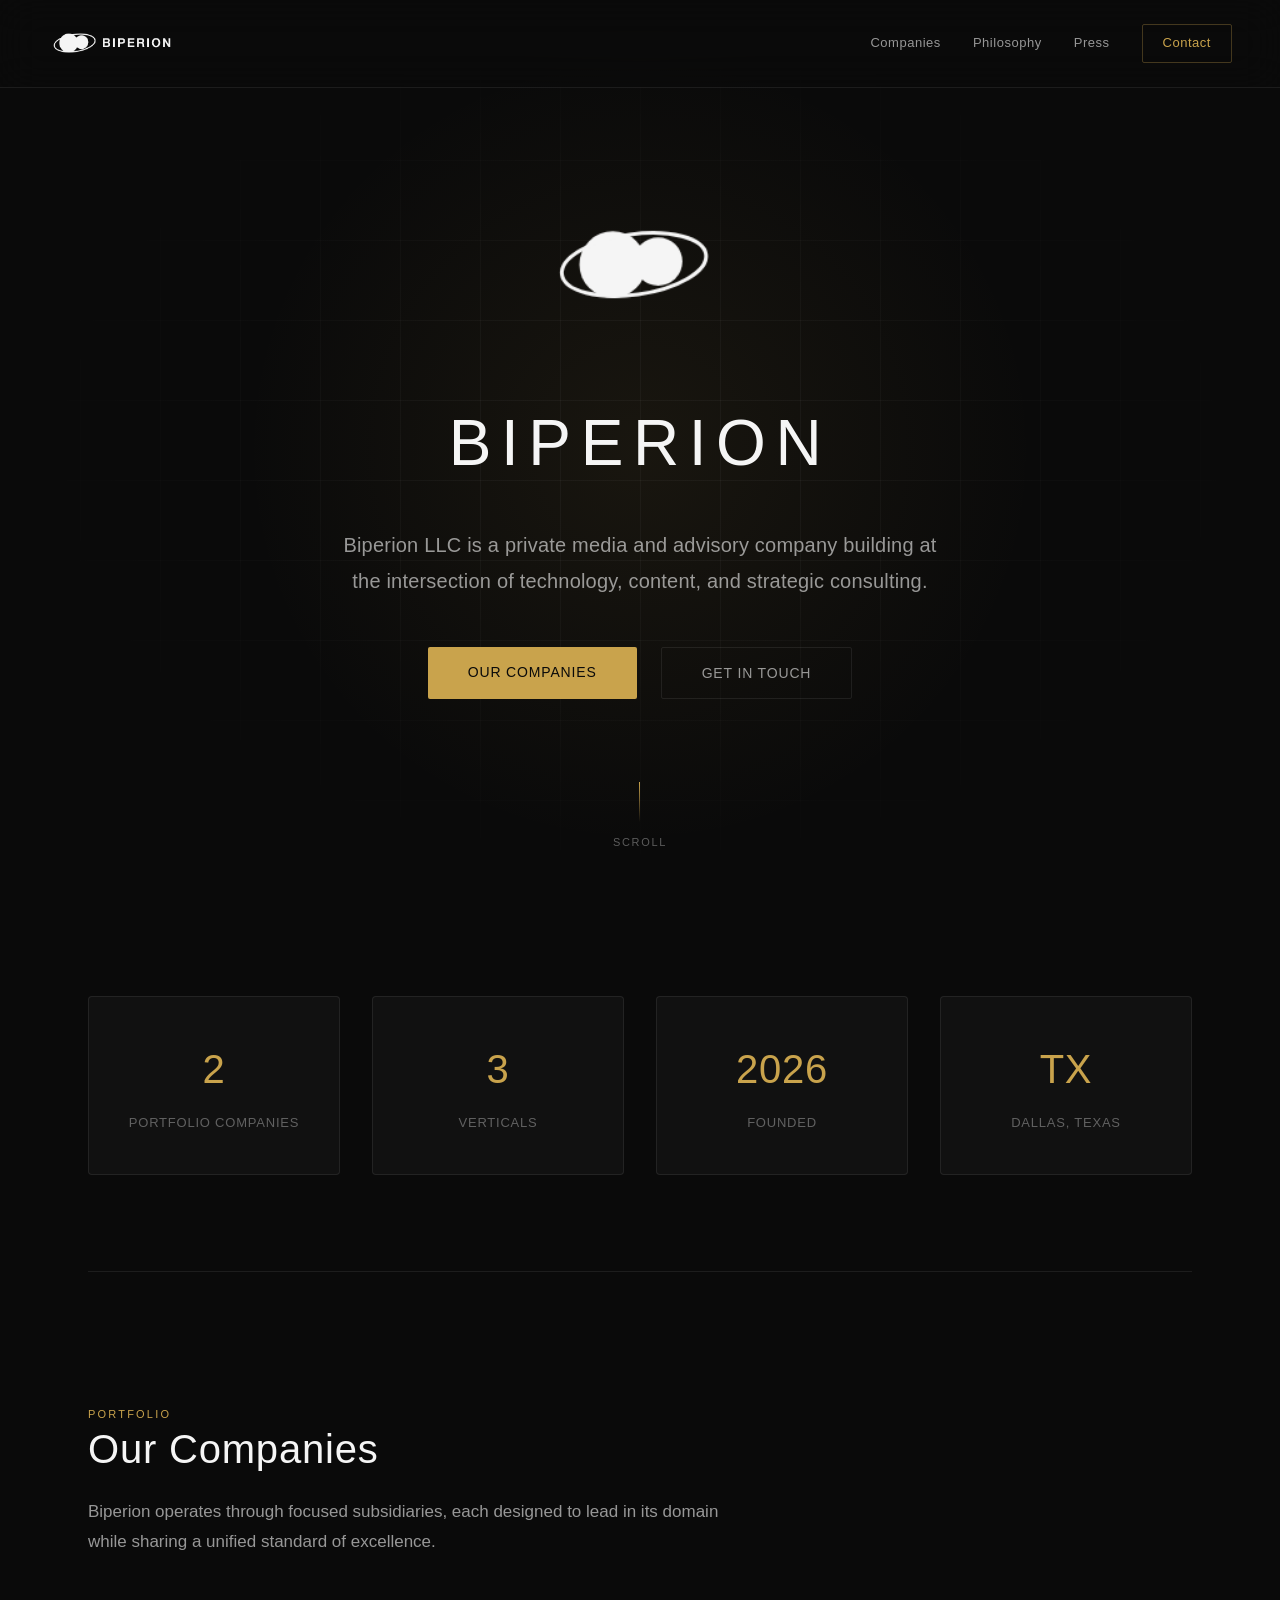
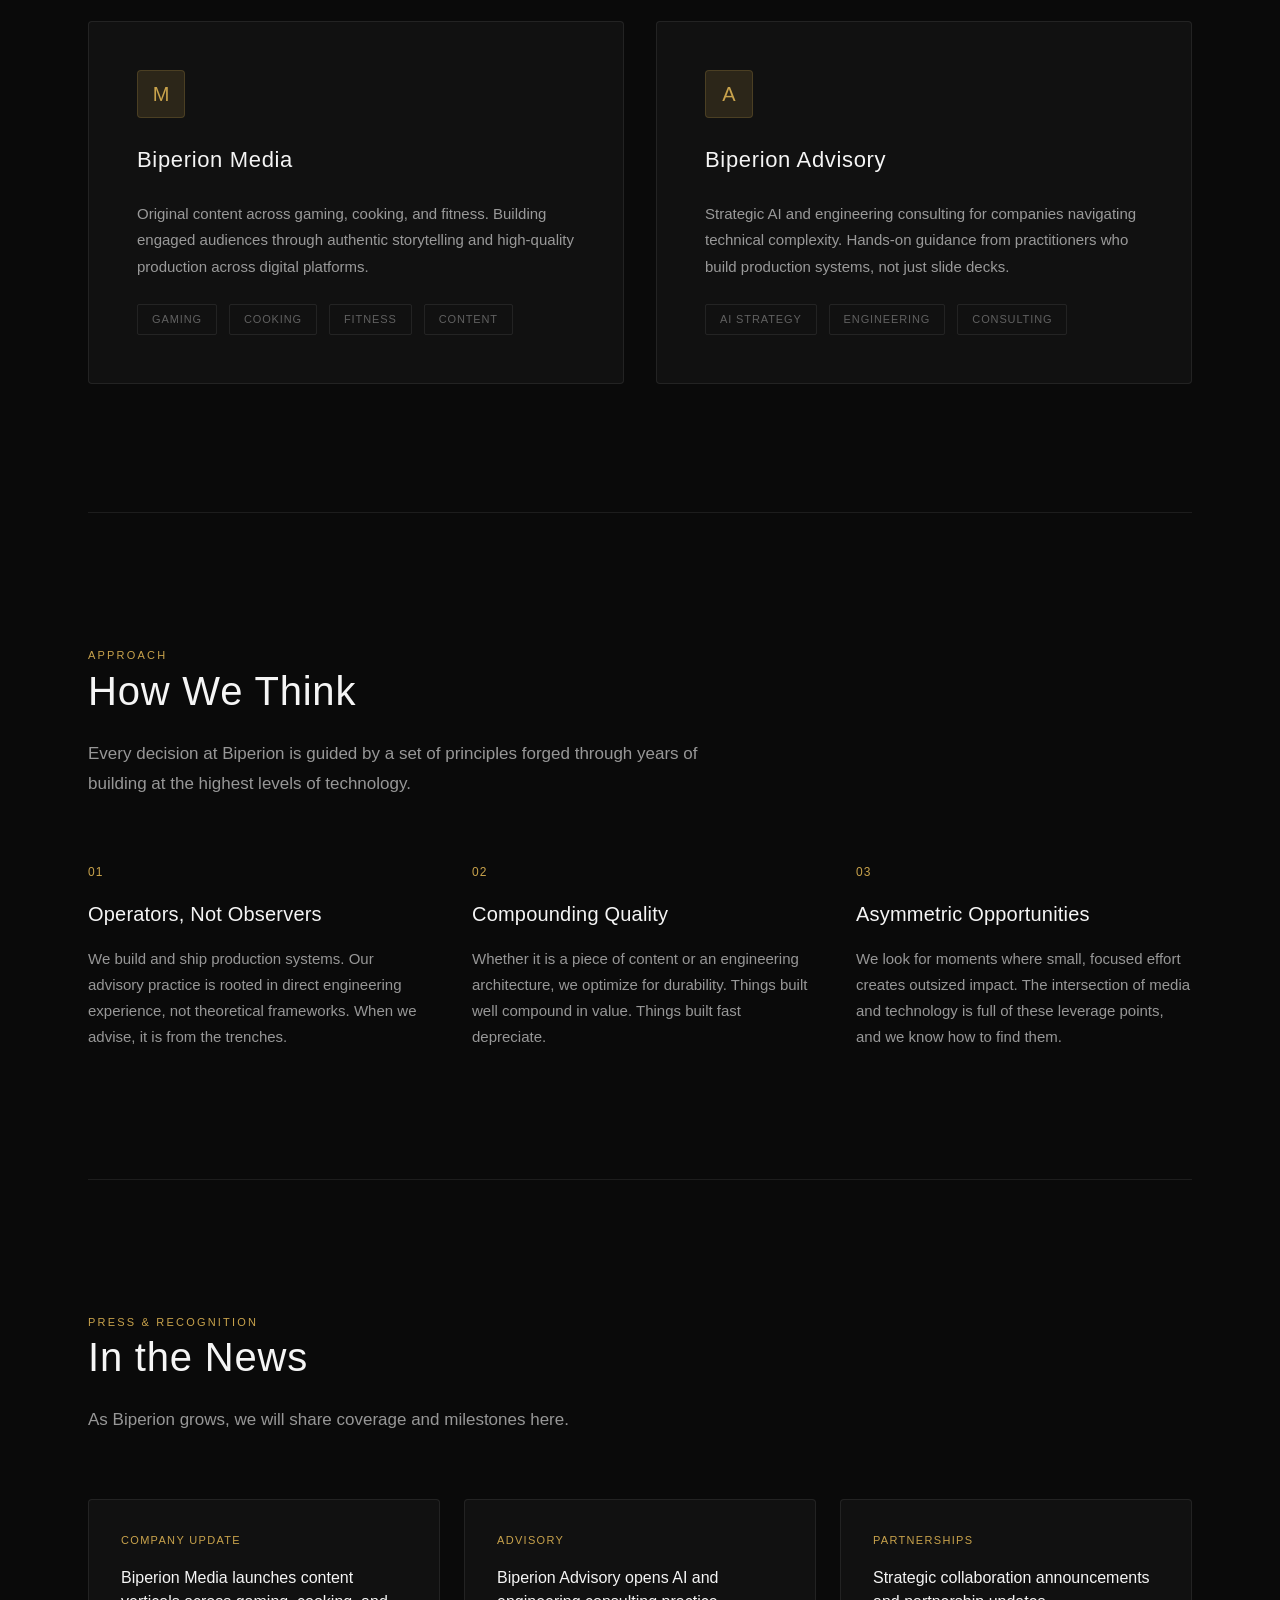
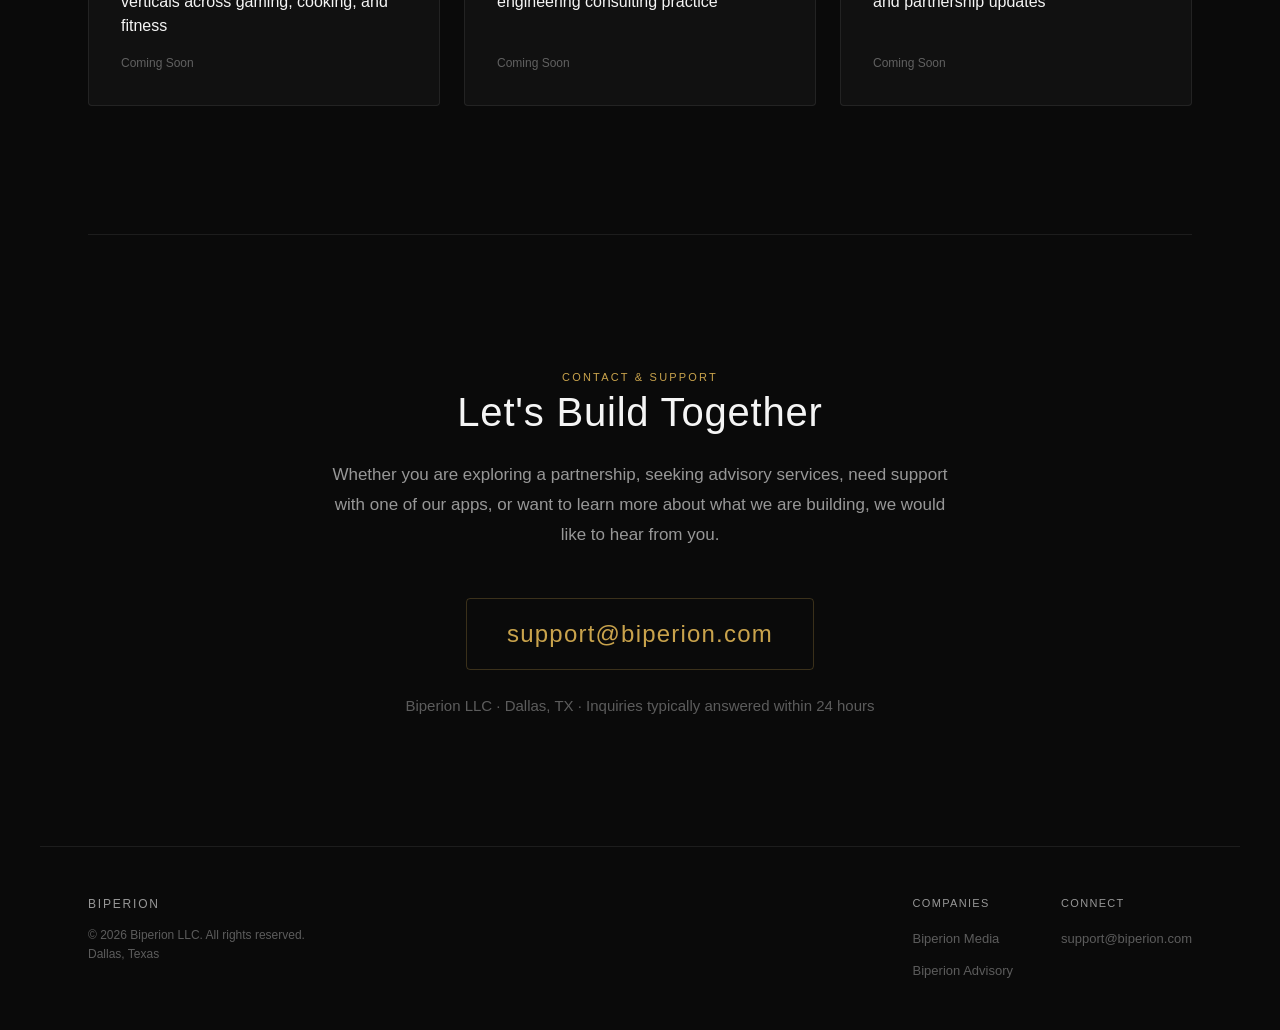
==== index.html @ 26f03e4f "Deploy Biperion LLC company site" ====
<!DOCTYPE html><!--VafWyfL7DY0syF5xvtf_m--><html lang="en"><head><meta charSet="utf-8"/><meta name="viewport" content="width=device-width, initial-scale=1"/><link rel="preload" as="image" href="/biperion-lockup-horizontal-white-transparent.png"/><link rel="preload" as="image" href="/biperion-mark-white-transparent.png"/><link rel="stylesheet" href="/_next/static/css/130d53e93c9e0722.css" data-precedence="next"/><link rel="stylesheet" href="/_next/static/css/23902cfe54ee2a59.css" data-precedence="next"/><link rel="preload" as="script" fetchPriority="low" href="/_next/static/chunks/webpack-53afad9e23d97b76.js"/><script src="/_next/static/chunks/4bd1b696-c023c6e3521b1417.js" async=""></script><script src="/_next/static/chunks/255-aaafc19c72668c72.js" async=""></script><script src="/_next/static/chunks/main-app-ef4fe88287f02a9e.js" async=""></script><link rel="preconnect" href="https://fonts.googleapis.com"/><link rel="preconnect" href="https://fonts.gstatic.com" crossorigin="anonymous"/><title>Biperion LLC — Media &amp; Advisory</title><meta name="description" content="Biperion LLC is a private media and advisory company building at the intersection of technology, content, and strategic consulting. Support: support@biperion.com."/><link rel="icon" href="/favicon.ico" type="image/x-icon" sizes="16x16"/><link rel="icon" href="/biperion-app-icon.png"/><link href="https://fonts.googleapis.com/css2?family=Inter:wght@300;400;500;600&amp;display=swap" rel="stylesheet"/><script src="/_next/static/chunks/polyfills-42372ed130431b0a.js" noModule=""></script></head><body><div hidden=""><!--$--><!--/$--></div><nav class="page_nav__ijo23"><img src="/biperion-lockup-horizontal-white-transparent.png" alt="Biperion LLC" class="page_navLogo__XrZYK" style="display:block;height:36px;width:auto"/><div class="page_navLinks__8rPi_"><a href="#companies" class="page_navLink__Z58UL">Companies</a><a href="#philosophy" class="page_navLink__Z58UL">Philosophy</a><a href="#press" class="page_navLink__Z58UL">Press</a><a href="#contact" class="page_navCta__hU4J_">Contact</a></div></nav><section class="page_hero__7KFOs"><div class="page_heroBackground__a2JaP"><div class="page_heroGradient__e5qDu"></div><div class="page_heroGrid__yNSix"></div></div><div class="page_heroContent__dzLob"><img src="/biperion-mark-white-transparent.png" alt="Biperion mark" class="page_heroMark__Hjtfa"/><h1 class="page_heroWordmark__o64Tu">BIPERION</h1><p class="page_heroTagline__9LVC_">Biperion LLC is a private media and advisory company building at the intersection of technology, content, and strategic consulting.</p><div class="page_heroCtas__lz7_7"><a href="#companies" class="page_heroPrimary__oqVuJ">Our Companies</a><a href="#contact" class="page_heroSecondary__bkGKP">Get in Touch</a></div></div><div class="page_scrollIndicator__OEoWZ"><div class="page_scrollLine__UCquI"></div><span class="page_scrollText__cXN55">Scroll</span></div></section><section class="page_metrics__gQOaH"><div class="page_metricsGrid__yNvZ7"><div class="page_metricItem__VdX9f"><div class="page_metricValue__i8V43">2</div><div class="page_metricLabel__ornJZ">Portfolio Companies</div></div><div class="page_metricItem__VdX9f"><div class="page_metricValue__i8V43">3</div><div class="page_metricLabel__ornJZ">Verticals</div></div><div class="page_metricItem__VdX9f"><div class="page_metricValue__i8V43">2026</div><div class="page_metricLabel__ornJZ">Founded</div></div><div class="page_metricItem__VdX9f"><div class="page_metricValue__i8V43">TX</div><div class="page_metricLabel__ornJZ">Dallas, Texas</div></div></div></section><div class="page_divider__5RusV"><div class="page_dividerLine___sVo1"></div></div><section id="companies" class="page_companies___p4gj"><span class="page_sectionLabel__JSrPB">Portfolio</span><h2 class="page_sectionTitle__6ic_4">Our Companies</h2><p class="page_sectionSubtitle__cOHw_">Biperion operates through focused subsidiaries, each designed to lead in its domain while sharing a unified standard of excellence.</p><div class="page_companiesGrid__nmcz3"><div class="page_companyCard__XcNI2"><div class="page_companyIcon__zXGI1">M</div><h3 class="page_companyName__pBuaS">Biperion Media</h3><p class="page_companyDescription__JKgil">Original content across gaming, cooking, and fitness. Building engaged audiences through authentic storytelling and high-quality production across digital platforms.</p><div class="page_companyTags__uU05e"><span class="page_companyTag__JZ53u">Gaming</span><span class="page_companyTag__JZ53u">Cooking</span><span class="page_companyTag__JZ53u">Fitness</span><span class="page_companyTag__JZ53u">Content</span></div></div><div class="page_companyCard__XcNI2"><div class="page_companyIcon__zXGI1">A</div><h3 class="page_companyName__pBuaS">Biperion Advisory</h3><p class="page_companyDescription__JKgil">Strategic AI and engineering consulting for companies navigating technical complexity. Hands-on guidance from practitioners who build production systems, not just slide decks.</p><div class="page_companyTags__uU05e"><span class="page_companyTag__JZ53u">AI Strategy</span><span class="page_companyTag__JZ53u">Engineering</span><span class="page_companyTag__JZ53u">Consulting</span></div></div></div></section><div class="page_divider__5RusV"><div class="page_dividerLine___sVo1"></div></div><section id="philosophy" class="page_philosophy___e8be"><span class="page_sectionLabel__JSrPB">Approach</span><h2 class="page_sectionTitle__6ic_4">How We Think</h2><p class="page_sectionSubtitle__cOHw_">Every decision at Biperion is guided by a set of principles forged through years of building at the highest levels of technology.</p><div class="page_philosophyGrid__8uzDD"><div class="page_philosophyItem__N7Y_v"><span class="page_philosophyNumber__Fdl9Y">01</span><h3 class="page_philosophyHeading__ih2Vz">Operators, Not Observers</h3><p class="page_philosophyText__L3MgC">We build and ship production systems. Our advisory practice is rooted in direct engineering experience, not theoretical frameworks. When we advise, it is from the trenches.</p></div><div class="page_philosophyItem__N7Y_v"><span class="page_philosophyNumber__Fdl9Y">02</span><h3 class="page_philosophyHeading__ih2Vz">Compounding Quality</h3><p class="page_philosophyText__L3MgC">Whether it is a piece of content or an engineering architecture, we optimize for durability. Things built well compound in value. Things built fast depreciate.</p></div><div class="page_philosophyItem__N7Y_v"><span class="page_philosophyNumber__Fdl9Y">03</span><h3 class="page_philosophyHeading__ih2Vz">Asymmetric Opportunities</h3><p class="page_philosophyText__L3MgC">We look for moments where small, focused effort creates outsized impact. The intersection of media and technology is full of these leverage points, and we know how to find them.</p></div></div></section><div class="page_divider__5RusV"><div class="page_dividerLine___sVo1"></div></div><section id="press" class="page_press__3FRmV"><span class="page_sectionLabel__JSrPB">Press &amp; Recognition</span><h2 class="page_sectionTitle__6ic_4">In the News</h2><p class="page_sectionSubtitle__cOHw_">As Biperion grows, we will share coverage and milestones here.</p><div class="page_pressGrid__FQCrw"><div class="page_pressItem__tEU3i"><span class="page_pressSource__69k4Y">Company Update</span><span class="page_pressTitle__d0WyO">Biperion Media launches content verticals across gaming, cooking, and fitness</span><span class="page_pressDate__RMvFX">Coming Soon</span></div><div class="page_pressItem__tEU3i"><span class="page_pressSource__69k4Y">Advisory</span><span class="page_pressTitle__d0WyO">Biperion Advisory opens AI and engineering consulting practice</span><span class="page_pressDate__RMvFX">Coming Soon</span></div><div class="page_pressItem__tEU3i"><span class="page_pressSource__69k4Y">Partnerships</span><span class="page_pressTitle__d0WyO">Strategic collaboration announcements and partnership updates</span><span class="page_pressDate__RMvFX">Coming Soon</span></div></div></section><div class="page_divider__5RusV"><div class="page_dividerLine___sVo1"></div></div><section id="contact" class="page_contact__jWuHg"><span class="page_sectionLabel__JSrPB">Contact &amp; Support</span><h2 class="page_sectionTitle__6ic_4">Let&#x27;s Build Together</h2><p class="page_sectionSubtitle__cOHw_" style="margin:0 auto">Whether you are exploring a partnership, seeking advisory services, need support with one of our apps, or want to learn more about what we are building, we would like to hear from you.</p><a href="mailto:support@biperion.com" class="page_contactEmail__jeOzE">support@biperion.com</a><p class="page_contactNote__Y_ry9">Biperion LLC · Dallas, TX · Inquiries typically answered within 24 hours</p></section><footer class="page_footer__F3MD0"><div class="page_footerContent__aXrXd"><div class="page_footerLeft__4jJlx"><span class="page_footerWordmark__5UWTM">BIPERION</span><span class="page_footerLegal__Gujsn">© 2026 Biperion LLC. All rights reserved.<br/>Dallas, Texas</span></div><div class="page_footerRight__A7LMy"><div class="page_footerColumn__3Snvs"><span class="page_footerColumnTitle__0VoLC">Companies</span><span class="page_footerLink__ntXAe">Biperion Media</span><span class="page_footerLink__ntXAe">Biperion Advisory</span></div><div class="page_footerColumn__3Snvs"><span class="page_footerColumnTitle__0VoLC">Connect</span><a href="mailto:support@biperion.com" class="page_footerLink__ntXAe">support@biperion.com</a></div></div></div></footer><!--$--><!--/$--><script src="/_next/static/chunks/webpack-53afad9e23d97b76.js" id="_R_" async=""></script><script>(self.__next_f=self.__next_f||[]).push([0])</script><script>self.__next_f.push([1,"1:\"$Sreact.fragment\"\n2:I[9766,[],\"\"]\n3:I[8924,[],\"\"]\n13:I[7150,[],\"\"]\n:HL[\"/_next/static/css/130d53e93c9e0722.css\",\"style\"]\n:HL[\"/_next/static/css/23902cfe54ee2a59.css\",\"style\"]\n"])</script><script>self.__next_f.push([1,"0:{\"P\":null,\"b\":\"VafWyfL7DY0syF5xvtf_m\",\"p\":\"\",\"c\":[\"\",\"\"],\"i\":false,\"f\":[[[\"\",{\"children\":[\"__PAGE__\",{}]},\"$undefined\",\"$undefined\",true],[\"\",[\"$\",\"$1\",\"c\",{\"children\":[[[\"$\",\"link\",\"0\",{\"rel\":\"stylesheet\",\"href\":\"/_next/static/css/130d53e93c9e0722.css\",\"precedence\":\"next\",\"crossOrigin\":\"$undefined\",\"nonce\":\"$undefined\"}]],[\"$\",\"html\",null,{\"lang\":\"en\",\"children\":[[\"$\",\"head\",null,{\"children\":[[\"$\",\"link\",null,{\"rel\":\"preconnect\",\"href\":\"https://fonts.googleapis.com\"}],[\"$\",\"link\",null,{\"rel\":\"preconnect\",\"href\":\"https://fonts.gstatic.com\",\"crossOrigin\":\"anonymous\"}],[\"$\",\"link\",null,{\"href\":\"https://fonts.googleapis.com/css2?family=Inter:wght@300;400;500;600\u0026display=swap\",\"rel\":\"stylesheet\"}]]}],[\"$\",\"body\",null,{\"children\":[\"$\",\"$L2\",null,{\"parallelRouterKey\":\"children\",\"error\":\"$undefined\",\"errorStyles\":\"$undefined\",\"errorScripts\":\"$undefined\",\"template\":[\"$\",\"$L3\",null,{}],\"templateStyles\":\"$undefined\",\"templateScripts\":\"$undefined\",\"notFound\":[[[\"$\",\"title\",null,{\"children\":\"404: This page could not be found.\"}],[\"$\",\"div\",null,{\"style\":{\"fontFamily\":\"system-ui,\\\"Segoe UI\\\",Roboto,Helvetica,Arial,sans-serif,\\\"Apple Color Emoji\\\",\\\"Segoe UI Emoji\\\"\",\"height\":\"100vh\",\"textAlign\":\"center\",\"display\":\"flex\",\"flexDirection\":\"column\",\"alignItems\":\"center\",\"justifyContent\":\"center\"},\"children\":[\"$\",\"div\",null,{\"children\":[[\"$\",\"style\",null,{\"dangerouslySetInnerHTML\":{\"__html\":\"body{color:#000;background:#fff;margin:0}.next-error-h1{border-right:1px solid rgba(0,0,0,.3)}@media (prefers-color-scheme:dark){body{color:#fff;background:#000}.next-error-h1{border-right:1px solid rgba(255,255,255,.3)}}\"}}],[\"$\",\"h1\",null,{\"className\":\"next-error-h1\",\"style\":{\"display\":\"inline-block\",\"margin\":\"0 20px 0 0\",\"padding\":\"0 23px 0 0\",\"fontSize\":24,\"fontWeight\":500,\"verticalAlign\":\"top\",\"lineHeight\":\"49px\"},\"children\":404}],[\"$\",\"div\",null,{\"style\":{\"display\":\"inline-block\"},\"children\":[\"$\",\"h2\",null,{\"style\":{\"fontSize\":14,\"fontWeight\":400,\"lineHeight\":\"49px\",\"margin\":0},\"children\":\"This page could not be found.\"}]}]]}]}]],[]],\"forbidden\":\"$undefined\",\"unauthorized\":\"$undefined\"}]}]]}]]}],{\"children\":[\"__PAGE__\",[\"$\",\"$1\",\"c\",{\"children\":[[[\"$\",\"nav\",null,{\"className\":\"page_nav__ijo23\",\"children\":[[\"$\",\"img\",null,{\"src\":\"/biperion-lockup-horizontal-white-transparent.png\",\"alt\":\"Biperion LLC\",\"className\":\"page_navLogo__XrZYK\",\"style\":{\"display\":\"block\",\"height\":\"36px\",\"width\":\"auto\"}}],[\"$\",\"div\",null,{\"className\":\"page_navLinks__8rPi_\",\"children\":[[\"$\",\"a\",null,{\"href\":\"#companies\",\"className\":\"page_navLink__Z58UL\",\"children\":\"Companies\"}],[\"$\",\"a\",null,{\"href\":\"#philosophy\",\"className\":\"page_navLink__Z58UL\",\"children\":\"Philosophy\"}],[\"$\",\"a\",null,{\"href\":\"#press\",\"className\":\"page_navLink__Z58UL\",\"children\":\"Press\"}],[\"$\",\"a\",null,{\"href\":\"#contact\",\"className\":\"page_navCta__hU4J_\",\"children\":\"Contact\"}]]}]]}],[\"$\",\"section\",null,{\"className\":\"page_hero__7KFOs\",\"children\":[[\"$\",\"div\",null,{\"className\":\"page_heroBackground__a2JaP\",\"children\":[[\"$\",\"div\",null,{\"className\":\"page_heroGradient__e5qDu\"}],[\"$\",\"div\",null,{\"className\":\"page_heroGrid__yNSix\"}]]}],[\"$\",\"div\",null,{\"className\":\"page_heroContent__dzLob\",\"children\":[[\"$\",\"img\",null,{\"src\":\"/biperion-mark-white-transparent.png\",\"alt\":\"Biperion mark\",\"className\":\"page_heroMark__Hjtfa\"}],[\"$\",\"h1\",null,{\"className\":\"page_heroWordmark__o64Tu\",\"children\":\"BIPERION\"}],[\"$\",\"p\",null,{\"className\":\"page_heroTagline__9LVC_\",\"children\":\"Biperion LLC is a private media and advisory company building at the intersection of technology, content, and strategic consulting.\"}],[\"$\",\"div\",null,{\"className\":\"page_heroCtas__lz7_7\",\"children\":[[\"$\",\"a\",null,{\"href\":\"#companies\",\"className\":\"page_heroPrimary__oqVuJ\",\"children\":\"Our Companies\"}],[\"$\",\"a\",null,{\"href\":\"#contact\",\"className\":\"page_heroSecondary__bkGKP\",\"children\":\"Get in Touch\"}]]}]]}],[\"$\",\"div\",null,{\"className\":\"page_scrollIndicator__OEoWZ\",\"children\":[[\"$\",\"div\",null,{\"className\":\"page_scrollLine__UCquI\"}],[\"$\",\"span\",null,{\"className\":\"page_scrollText__cXN55\",\"children\":\"Scroll\"}]]}]]}],[\"$\",\"section\",null,{\"className\":\"page_metrics__gQOaH\",\"children\":[\"$\",\"div\",null,{\"className\":\"page_metricsGrid__yNvZ7\",\"children\":[[\"$\",\"div\",null,{\"className\":\"page_metricItem__VdX9f\",\"children\":[[\"$\",\"div\",null,{\"className\":\"page_metricValue__i8V43\",\"children\":\"2\"}],[\"$\",\"div\",null,{\"className\":\"page_metricLabel__ornJZ\",\"children\":\"Portfolio Companies\"}]]}],[\"$\",\"div\",null,{\"className\":\"page_metricItem__VdX9f\",\"children\":[[\"$\",\"div\",null,{\"className\":\"page_metricValue__i8V43\",\"children\":\"3\"}],[\"$\",\"div\",null,{\"className\":\"page_metricLabel__ornJZ\",\"children\":\"Verticals\"}]]}],[\"$\",\"div\",null,{\"className\":\"page_metricItem__VdX9f\",\"children\":[\"$L4\",\"$L5\"]}],\"$L6\"]}]}],\"$L7\",\"$L8\",\"$L9\",\"$La\",\"$Lb\",\"$Lc\",\"$Ld\",\"$Le\",\"$Lf\"],[\"$L10\"],\"$L11\"]}],{},null,false]},null,false],\"$L12\",false]],\"m\":\"$undefined\",\"G\":[\"$13\",[]],\"s\":false,\"S\":true}\n"])</script><script>self.__next_f.push([1,"14:I[4431,[],\"OutletBoundary\"]\n16:I[5278,[],\"AsyncMetadataOutlet\"]\n18:I[4431,[],\"ViewportBoundary\"]\n1a:I[4431,[],\"MetadataBoundary\"]\n1b:\"$Sreact.suspense\"\n4:[\"$\",\"div\",null,{\"className\":\"page_metricValue__i8V43\",\"children\":\"2026\"}]\n5:[\"$\",\"div\",null,{\"className\":\"page_metricLabel__ornJZ\",\"children\":\"Founded\"}]\n6:[\"$\",\"div\",null,{\"className\":\"page_metricItem__VdX9f\",\"children\":[[\"$\",\"div\",null,{\"className\":\"page_metricValue__i8V43\",\"children\":\"TX\"}],[\"$\",\"div\",null,{\"className\":\"page_metricLabel__ornJZ\",\"children\":\"Dallas, Texas\"}]]}]\n7:[\"$\",\"div\",null,{\"className\":\"page_divider__5RusV\",\"children\":[\"$\",\"div\",null,{\"className\":\"page_dividerLine___sVo1\"}]}]\n"])</script><script>self.__next_f.push([1,"8:[\"$\",\"section\",null,{\"id\":\"companies\",\"className\":\"page_companies___p4gj\",\"children\":[[\"$\",\"span\",null,{\"className\":\"page_sectionLabel__JSrPB\",\"children\":\"Portfolio\"}],[\"$\",\"h2\",null,{\"className\":\"page_sectionTitle__6ic_4\",\"children\":\"Our Companies\"}],[\"$\",\"p\",null,{\"className\":\"page_sectionSubtitle__cOHw_\",\"children\":\"Biperion operates through focused subsidiaries, each designed to lead in its domain while sharing a unified standard of excellence.\"}],[\"$\",\"div\",null,{\"className\":\"page_companiesGrid__nmcz3\",\"children\":[[\"$\",\"div\",null,{\"className\":\"page_companyCard__XcNI2\",\"children\":[[\"$\",\"div\",null,{\"className\":\"page_companyIcon__zXGI1\",\"children\":\"M\"}],[\"$\",\"h3\",null,{\"className\":\"page_companyName__pBuaS\",\"children\":\"Biperion Media\"}],[\"$\",\"p\",null,{\"className\":\"page_companyDescription__JKgil\",\"children\":\"Original content across gaming, cooking, and fitness. Building engaged audiences through authentic storytelling and high-quality production across digital platforms.\"}],[\"$\",\"div\",null,{\"className\":\"page_companyTags__uU05e\",\"children\":[[\"$\",\"span\",null,{\"className\":\"page_companyTag__JZ53u\",\"children\":\"Gaming\"}],[\"$\",\"span\",null,{\"className\":\"page_companyTag__JZ53u\",\"children\":\"Cooking\"}],[\"$\",\"span\",null,{\"className\":\"page_companyTag__JZ53u\",\"children\":\"Fitness\"}],[\"$\",\"span\",null,{\"className\":\"page_companyTag__JZ53u\",\"children\":\"Content\"}]]}]]}],[\"$\",\"div\",null,{\"className\":\"page_companyCard__XcNI2\",\"children\":[[\"$\",\"div\",null,{\"className\":\"page_companyIcon__zXGI1\",\"children\":\"A\"}],[\"$\",\"h3\",null,{\"className\":\"page_companyName__pBuaS\",\"children\":\"Biperion Advisory\"}],[\"$\",\"p\",null,{\"className\":\"page_companyDescription__JKgil\",\"children\":\"Strategic AI and engineering consulting for companies navigating technical complexity. Hands-on guidance from practitioners who build production systems, not just slide decks.\"}],[\"$\",\"div\",null,{\"className\":\"page_companyTags__uU05e\",\"children\":[[\"$\",\"span\",null,{\"className\":\"page_companyTag__JZ53u\",\"children\":\"AI Strategy\"}],[\"$\",\"span\",null,{\"className\":\"page_companyTag__JZ53u\",\"children\":\"Engineering\"}],[\"$\",\"span\",null,{\"className\":\"page_companyTag__JZ53u\",\"children\":\"Consulting\"}]]}]]}]]}]]}]\n"])</script><script>self.__next_f.push([1,"9:[\"$\",\"div\",null,{\"className\":\"page_divider__5RusV\",\"children\":[\"$\",\"div\",null,{\"className\":\"page_dividerLine___sVo1\"}]}]\n"])</script><script>self.__next_f.push([1,"a:[\"$\",\"section\",null,{\"id\":\"philosophy\",\"className\":\"page_philosophy___e8be\",\"children\":[[\"$\",\"span\",null,{\"className\":\"page_sectionLabel__JSrPB\",\"children\":\"Approach\"}],[\"$\",\"h2\",null,{\"className\":\"page_sectionTitle__6ic_4\",\"children\":\"How We Think\"}],[\"$\",\"p\",null,{\"className\":\"page_sectionSubtitle__cOHw_\",\"children\":\"Every decision at Biperion is guided by a set of principles forged through years of building at the highest levels of technology.\"}],[\"$\",\"div\",null,{\"className\":\"page_philosophyGrid__8uzDD\",\"children\":[[\"$\",\"div\",null,{\"className\":\"page_philosophyItem__N7Y_v\",\"children\":[[\"$\",\"span\",null,{\"className\":\"page_philosophyNumber__Fdl9Y\",\"children\":\"01\"}],[\"$\",\"h3\",null,{\"className\":\"page_philosophyHeading__ih2Vz\",\"children\":\"Operators, Not Observers\"}],[\"$\",\"p\",null,{\"className\":\"page_philosophyText__L3MgC\",\"children\":\"We build and ship production systems. Our advisory practice is rooted in direct engineering experience, not theoretical frameworks. When we advise, it is from the trenches.\"}]]}],[\"$\",\"div\",null,{\"className\":\"page_philosophyItem__N7Y_v\",\"children\":[[\"$\",\"span\",null,{\"className\":\"page_philosophyNumber__Fdl9Y\",\"children\":\"02\"}],[\"$\",\"h3\",null,{\"className\":\"page_philosophyHeading__ih2Vz\",\"children\":\"Compounding Quality\"}],[\"$\",\"p\",null,{\"className\":\"page_philosophyText__L3MgC\",\"children\":\"Whether it is a piece of content or an engineering architecture, we optimize for durability. Things built well compound in value. Things built fast depreciate.\"}]]}],[\"$\",\"div\",null,{\"className\":\"page_philosophyItem__N7Y_v\",\"children\":[[\"$\",\"span\",null,{\"className\":\"page_philosophyNumber__Fdl9Y\",\"children\":\"03\"}],[\"$\",\"h3\",null,{\"className\":\"page_philosophyHeading__ih2Vz\",\"children\":\"Asymmetric Opportunities\"}],[\"$\",\"p\",null,{\"className\":\"page_philosophyText__L3MgC\",\"children\":\"We look for moments where small, focused effort creates outsized impact. The intersection of media and technology is full of these leverage points, and we know how to find them.\"}]]}]]}]]}]\n"])</script><script>self.__next_f.push([1,"b:[\"$\",\"div\",null,{\"className\":\"page_divider__5RusV\",\"children\":[\"$\",\"div\",null,{\"className\":\"page_dividerLine___sVo1\"}]}]\n"])</script><script>self.__next_f.push([1,"c:[\"$\",\"section\",null,{\"id\":\"press\",\"className\":\"page_press__3FRmV\",\"children\":[[\"$\",\"span\",null,{\"className\":\"page_sectionLabel__JSrPB\",\"children\":\"Press \u0026 Recognition\"}],[\"$\",\"h2\",null,{\"className\":\"page_sectionTitle__6ic_4\",\"children\":\"In the News\"}],[\"$\",\"p\",null,{\"className\":\"page_sectionSubtitle__cOHw_\",\"children\":\"As Biperion grows, we will share coverage and milestones here.\"}],[\"$\",\"div\",null,{\"className\":\"page_pressGrid__FQCrw\",\"children\":[[\"$\",\"div\",null,{\"className\":\"page_pressItem__tEU3i\",\"children\":[[\"$\",\"span\",null,{\"className\":\"page_pressSource__69k4Y\",\"children\":\"Company Update\"}],[\"$\",\"span\",null,{\"className\":\"page_pressTitle__d0WyO\",\"children\":\"Biperion Media launches content verticals across gaming, cooking, and fitness\"}],[\"$\",\"span\",null,{\"className\":\"page_pressDate__RMvFX\",\"children\":\"Coming Soon\"}]]}],[\"$\",\"div\",null,{\"className\":\"page_pressItem__tEU3i\",\"children\":[[\"$\",\"span\",null,{\"className\":\"page_pressSource__69k4Y\",\"children\":\"Advisory\"}],[\"$\",\"span\",null,{\"className\":\"page_pressTitle__d0WyO\",\"children\":\"Biperion Advisory opens AI and engineering consulting practice\"}],[\"$\",\"span\",null,{\"className\":\"page_pressDate__RMvFX\",\"children\":\"Coming Soon\"}]]}],[\"$\",\"div\",null,{\"className\":\"page_pressItem__tEU3i\",\"children\":[[\"$\",\"span\",null,{\"className\":\"page_pressSource__69k4Y\",\"children\":\"Partnerships\"}],[\"$\",\"span\",null,{\"className\":\"page_pressTitle__d0WyO\",\"children\":\"Strategic collaboration announcements and partnership updates\"}],[\"$\",\"span\",null,{\"className\":\"page_pressDate__RMvFX\",\"children\":\"Coming Soon\"}]]}]]}]]}]\n"])</script><script>self.__next_f.push([1,"d:[\"$\",\"div\",null,{\"className\":\"page_divider__5RusV\",\"children\":[\"$\",\"div\",null,{\"className\":\"page_dividerLine___sVo1\"}]}]\n"])</script><script>self.__next_f.push([1,"e:[\"$\",\"section\",null,{\"id\":\"contact\",\"className\":\"page_contact__jWuHg\",\"children\":[[\"$\",\"span\",null,{\"className\":\"page_sectionLabel__JSrPB\",\"children\":\"Contact \u0026 Support\"}],[\"$\",\"h2\",null,{\"className\":\"page_sectionTitle__6ic_4\",\"children\":\"Let's Build Together\"}],[\"$\",\"p\",null,{\"className\":\"page_sectionSubtitle__cOHw_\",\"style\":{\"margin\":\"0 auto\"},\"children\":\"Whether you are exploring a partnership, seeking advisory services, need support with one of our apps, or want to learn more about what we are building, we would like to hear from you.\"}],[\"$\",\"a\",null,{\"href\":\"mailto:support@biperion.com\",\"className\":\"page_contactEmail__jeOzE\",\"children\":\"support@biperion.com\"}],[\"$\",\"p\",null,{\"className\":\"page_contactNote__Y_ry9\",\"children\":\"Biperion LLC · Dallas, TX · Inquiries typically answered within 24 hours\"}]]}]\n"])</script><script>self.__next_f.push([1,"f:[\"$\",\"footer\",null,{\"className\":\"page_footer__F3MD0\",\"children\":[\"$\",\"div\",null,{\"className\":\"page_footerContent__aXrXd\",\"children\":[[\"$\",\"div\",null,{\"className\":\"page_footerLeft__4jJlx\",\"children\":[[\"$\",\"span\",null,{\"className\":\"page_footerWordmark__5UWTM\",\"children\":\"BIPERION\"}],[\"$\",\"span\",null,{\"className\":\"page_footerLegal__Gujsn\",\"children\":[\"© 2026 Biperion LLC. All rights reserved.\",[\"$\",\"br\",null,{}],\"Dallas, Texas\"]}]]}],[\"$\",\"div\",null,{\"className\":\"page_footerRight__A7LMy\",\"children\":[[\"$\",\"div\",null,{\"className\":\"page_footerColumn__3Snvs\",\"children\":[[\"$\",\"span\",null,{\"className\":\"page_footerColumnTitle__0VoLC\",\"children\":\"Companies\"}],[\"$\",\"span\",null,{\"className\":\"page_footerLink__ntXAe\",\"children\":\"Biperion Media\"}],[\"$\",\"span\",null,{\"className\":\"page_footerLink__ntXAe\",\"children\":\"Biperion Advisory\"}]]}],[\"$\",\"div\",null,{\"className\":\"page_footerColumn__3Snvs\",\"children\":[[\"$\",\"span\",null,{\"className\":\"page_footerColumnTitle__0VoLC\",\"children\":\"Connect\"}],[\"$\",\"a\",null,{\"href\":\"mailto:support@biperion.com\",\"className\":\"page_footerLink__ntXAe\",\"children\":\"support@biperion.com\"}]]}]]}]]}]}]\n"])</script><script>self.__next_f.push([1,"10:[\"$\",\"link\",\"0\",{\"rel\":\"stylesheet\",\"href\":\"/_next/static/css/23902cfe54ee2a59.css\",\"precedence\":\"next\",\"crossOrigin\":\"$undefined\",\"nonce\":\"$undefined\"}]\n11:[\"$\",\"$L14\",null,{\"children\":[\"$L15\",[\"$\",\"$L16\",null,{\"promise\":\"$@17\"}]]}]\n12:[\"$\",\"$1\",\"h\",{\"children\":[null,[[\"$\",\"$L18\",null,{\"children\":\"$L19\"}],null],[\"$\",\"$L1a\",null,{\"children\":[\"$\",\"div\",null,{\"hidden\":true,\"children\":[\"$\",\"$1b\",null,{\"fallback\":null,\"children\":\"$L1c\"}]}]}]]}]\n"])</script><script>self.__next_f.push([1,"19:[[\"$\",\"meta\",\"0\",{\"charSet\":\"utf-8\"}],[\"$\",\"meta\",\"1\",{\"name\":\"viewport\",\"content\":\"width=device-width, initial-scale=1\"}]]\n15:null\n"])</script><script>self.__next_f.push([1,"1d:I[622,[],\"IconMark\"]\n17:{\"metadata\":[[\"$\",\"title\",\"0\",{\"children\":\"Biperion LLC — Media \u0026 Advisory\"}],[\"$\",\"meta\",\"1\",{\"name\":\"description\",\"content\":\"Biperion LLC is a private media and advisory company building at the intersection of technology, content, and strategic consulting. Support: support@biperion.com.\"}],[\"$\",\"link\",\"2\",{\"rel\":\"icon\",\"href\":\"/favicon.ico\",\"type\":\"image/x-icon\",\"sizes\":\"16x16\"}],[\"$\",\"link\",\"3\",{\"rel\":\"icon\",\"href\":\"/biperion-app-icon.png\"}],[\"$\",\"$L1d\",\"4\",{}]],\"error\":null,\"digest\":\"$undefined\"}\n"])</script><script>self.__next_f.push([1,"1c:\"$17:metadata\"\n"])</script></body></html>
---- _next/static/css/130d53e93c9e0722.css ----
*,:after,:before{box-sizing:border-box;margin:0;padding:0}:root{--black:#0A0A0A;--white:#F5F5F5;--gold:#C9A34C;--gold-dim:rgba(201,163,76,0.15);--gold-glow:rgba(201,163,76,0.08);--text-secondary:rgba(245,245,245,0.6);--text-tertiary:rgba(245,245,245,0.35);--border:rgba(245,245,245,0.08);--border-hover:rgba(245,245,245,0.15);--surface:rgba(245,245,245,0.03);--surface-hover:rgba(245,245,245,0.06)}html{scroll-behavior:smooth;height:100%}body{min-height:100%;background-color:var(--black);color:var(--white);font-family:-apple-system,BlinkMacSystemFont,Segoe UI,Roboto,Helvetica Neue,Arial,sans-serif;-webkit-font-smoothing:antialiased;-moz-osx-font-smoothing:grayscale;line-height:1.6}a{color:inherit;text-decoration:none}::selection{background:var(--gold);color:var(--black)}@keyframes fadeInUp{0%{opacity:0;transform:translateY(24px)}to{opacity:1;transform:translateY(0)}}@keyframes fadeIn{0%{opacity:0}to{opacity:1}}@keyframes pulse{0%,to{opacity:.4}50%{opacity:1}}@keyframes gradientShift{0%{background-position:0 50%}50%{background-position:100% 50%}to{background-position:0 50%}}
---- _next/static/css/23902cfe54ee2a59.css ----
.page_nav__ijo23{position:fixed;top:0;left:0;right:0;z-index:100;display:flex;align-items:center;justify-content:space-between;padding:1.5rem 3rem;backdrop-filter:blur(20px);-webkit-backdrop-filter:blur(20px);background:rgba(10,10,10,.8);border-bottom:1px solid var(--border);transition:all .3s ease}.page_navWordmark__1mrDu{font-size:.875rem;font-weight:500;letter-spacing:.15em;color:var(--white)}.page_navLogo__XrZYK,.page_navWordmark__1mrDu{-webkit-user-select:none;-moz-user-select:none;user-select:none}.page_navLogo__XrZYK{height:32px;width:auto;object-fit:contain;flex-shrink:0}.page_navLinks__8rPi_{display:flex;gap:2rem;align-items:center}.page_navLink__Z58UL{font-size:.8125rem;font-weight:400;letter-spacing:.04em;color:var(--text-secondary);transition:color .2s ease;cursor:pointer}.page_navLink__Z58UL:hover{color:var(--white)}.page_navCta__hU4J_{font-size:.8125rem;font-weight:500;letter-spacing:.04em;color:var(--gold);padding:.5rem 1.25rem;border:1px solid rgba(201,163,76,.3);border-radius:2px;transition:all .2s ease;cursor:pointer}.page_navCta__hU4J_:hover{background:rgba(201,163,76,.1);border-color:var(--gold)}.page_hero__7KFOs{min-height:100vh;display:flex;flex-direction:column;align-items:center;justify-content:center;position:relative;padding:2rem}.page_heroBackground__a2JaP{position:absolute;inset:0;z-index:0}.page_heroGradient__e5qDu{position:absolute;width:800px;height:800px;top:50%;left:50%;transform:translate(-50%,-50%);background:radial-gradient(ellipse at center,var(--gold-glow) 0,transparent 70%);pointer-events:none}.page_heroGrid__yNSix{position:absolute;inset:0;background-image:linear-gradient(var(--border) 1px,transparent 1px),linear-gradient(90deg,var(--border) 1px,transparent 1px);background-size:80px 80px;mask-image:radial-gradient(ellipse at center,black 20%,transparent 70%);-webkit-mask-image:radial-gradient(ellipse at center,black 20%,transparent 70%);opacity:.5}.page_heroContent__dzLob{position:relative;z-index:1;display:flex;flex-direction:column;align-items:center;gap:2rem;animation:page_fadeInUp__7IOrd 1s ease-out}.page_heroMark__Hjtfa{width:200px;height:auto;object-fit:contain;max-width:100%;margin-bottom:2rem}.page_heroWordmark__o64Tu{font-size:4rem;font-weight:500;letter-spacing:.15em;color:var(--white);-webkit-user-select:none;-moz-user-select:none;user-select:none}.page_heroTagline__9LVC_{font-size:1.25rem;font-weight:300;color:var(--text-secondary);max-width:600px;text-align:center;line-height:1.8;letter-spacing:.01em}.page_heroCtas__lz7_7{display:flex;gap:1.5rem;margin-top:1rem}.page_heroPrimary__oqVuJ{font-size:.875rem;font-weight:500;letter-spacing:.06em;color:var(--black);background:var(--gold);padding:.875rem 2.5rem;border:none;border-radius:2px;cursor:pointer;transition:all .25s ease;text-transform:uppercase}.page_heroPrimary__oqVuJ:hover{background:#d4ae5a;transform:translateY(-1px);box-shadow:0 8px 32px rgba(201,163,76,.2)}.page_heroSecondary__bkGKP{font-size:.875rem;font-weight:400;letter-spacing:.06em;color:var(--text-secondary);padding:.875rem 2.5rem;border:1px solid var(--border);border-radius:2px;cursor:pointer;transition:all .25s ease;background:transparent;text-transform:uppercase}.page_heroSecondary__bkGKP:hover{border-color:var(--border-hover);color:var(--white)}.page_scrollIndicator__OEoWZ{position:absolute;bottom:3rem;display:flex;flex-direction:column;align-items:center;gap:.75rem;animation:page_fadeIn__jjObi 2s ease 1s both}.page_scrollLine__UCquI{width:1px;height:40px;background:linear-gradient(to bottom,var(--gold),transparent);animation:page_pulse__XPtbN 2s ease-in-out infinite}.page_scrollText__cXN55{font-size:.6875rem;letter-spacing:.15em;text-transform:uppercase;color:var(--text-tertiary)}.page_section__zQZ2o{padding:8rem 3rem;max-width:1200px;margin:0 auto}.page_sectionLabel__JSrPB{font-size:.6875rem;font-weight:500;letter-spacing:.2em;text-transform:uppercase;color:var(--gold);margin-bottom:1.5rem}.page_sectionTitle__6ic_4{font-size:2.5rem;font-weight:500;letter-spacing:.02em;color:var(--white);margin-bottom:1.5rem;line-height:1.2}.page_sectionSubtitle__cOHw_{font-size:1.0625rem;font-weight:300;color:var(--text-secondary);max-width:640px;line-height:1.75}.page_divider__5RusV{max-width:1200px;margin:0 auto;padding:0 3rem}.page_dividerLine___sVo1{height:1px;background:var(--border)}.page_companies___p4gj{padding:8rem 3rem;max-width:1200px;margin:0 auto}.page_companiesGrid__nmcz3{display:grid;grid-template-columns:1fr 1fr;grid-gap:2rem;gap:2rem;margin-top:4rem}.page_companyCard__XcNI2{background:var(--surface);border:1px solid var(--border);border-radius:4px;padding:3rem;transition:all .35s ease;display:flex;flex-direction:column;gap:1.5rem;position:relative;overflow:hidden}.page_companyCard__XcNI2:before{content:"";position:absolute;top:0;left:0;right:0;height:1px;background:linear-gradient(90deg,transparent,var(--gold),transparent);opacity:0;transition:opacity .35s ease}.page_companyCard__XcNI2:hover{border-color:var(--border-hover);background:var(--surface-hover);transform:translateY(-2px)}.page_companyCard__XcNI2:hover:before{opacity:1}.page_companyIcon__zXGI1{width:48px;height:48px;border-radius:4px;display:flex;align-items:center;justify-content:center;font-size:1.25rem;background:var(--gold-dim);color:var(--gold);border:1px solid rgba(201,163,76,.2)}.page_companyName__pBuaS{font-size:1.375rem;font-weight:500;letter-spacing:.03em;color:var(--white)}.page_companyDescription__JKgil{font-size:.9375rem;font-weight:300;color:var(--text-secondary);line-height:1.75}.page_companyTags__uU05e{display:flex;gap:.75rem;flex-wrap:wrap}.page_companyTag__JZ53u{font-size:.6875rem;font-weight:400;letter-spacing:.08em;text-transform:uppercase;color:var(--text-tertiary);padding:.375rem .875rem;border:1px solid var(--border);border-radius:2px}.page_companyLink__M453K{display:inline-flex;align-items:center;gap:.5rem;font-size:.8125rem;font-weight:500;letter-spacing:.04em;color:var(--gold);margin-top:auto;transition:gap .2s ease}.page_companyLink__M453K:hover{gap:.75rem}.page_companyArrow__PGAci{font-size:1rem;transition:transform .2s ease}.page_companyLink__M453K:hover .page_companyArrow__PGAci{transform:translateX(2px)}.page_philosophy___e8be{padding:8rem 3rem;max-width:1200px;margin:0 auto}.page_philosophyGrid__8uzDD{display:grid;grid-template-columns:repeat(3,1fr);grid-gap:3rem;gap:3rem;margin-top:4rem}.page_philosophyItem__N7Y_v{display:flex;flex-direction:column;gap:1rem}.page_philosophyNumber__Fdl9Y{font-size:.75rem;font-weight:500;letter-spacing:.1em;color:var(--gold);font-feature-settings:"tnum";font-variant-numeric:tabular-nums}.page_philosophyHeading__ih2Vz{font-size:1.25rem;font-weight:500;color:var(--white);letter-spacing:.01em}.page_philosophyText__L3MgC{font-size:.9375rem;font-weight:300;color:var(--text-secondary);line-height:1.75}.page_leadership__Y8ajp{padding:8rem 3rem;max-width:1200px;margin:0 auto}.page_leadershipContent__U9xpx{display:grid;grid-template-columns:1fr 2fr;grid-gap:4rem;gap:4rem;margin-top:4rem;align-items:start}.page_leaderAvatar__Qgq0E{width:100%;aspect-ratio:1;background:linear-gradient(135deg,var(--surface),var(--surface-hover));border:1px solid var(--border);border-radius:4px;display:flex;align-items:center;justify-content:center;position:relative;overflow:hidden}.page_avatarInitials__3aML_{font-size:3rem;font-weight:300;letter-spacing:.1em;color:var(--text-tertiary)}.page_avatarGlow__7Il79{position:absolute;bottom:-20%;left:50%;transform:translateX(-50%);width:80%;height:60%;background:radial-gradient(ellipse,var(--gold-glow),transparent)}.page_leaderInfo__65daE{display:flex;flex-direction:column;gap:1.5rem}.page_leaderName__rdeB_{font-size:2rem;font-weight:500;letter-spacing:.02em;color:var(--white)}.page_leaderRole__YotUE{font-size:.875rem;font-weight:500;letter-spacing:.08em;text-transform:uppercase;color:var(--gold)}.page_leaderBio__0d0jL{font-size:1rem;font-weight:300;color:var(--text-secondary);line-height:1.85}.page_credentials__1XaAW{display:flex;flex-direction:column;gap:1rem;margin-top:.5rem;padding-top:1.5rem;border-top:1px solid var(--border)}.page_credential__fwe8D{display:flex;align-items:center;gap:.75rem}.page_credentialDot__F5Fpx{width:4px;height:4px;border-radius:50%;background:var(--gold);flex-shrink:0}.page_credentialText__FEu7Z{font-size:.875rem;font-weight:400;color:var(--text-secondary);letter-spacing:.01em}.page_metrics__gQOaH{padding:6rem 3rem;max-width:1200px;margin:0 auto}.page_metricsGrid__yNvZ7{display:grid;grid-template-columns:repeat(4,1fr);grid-gap:2rem;gap:2rem}.page_metricItem__VdX9f{text-align:center;padding:2.5rem 1.5rem;border:1px solid var(--border);border-radius:4px;background:var(--surface)}.page_metricValue__i8V43{font-size:2.5rem;font-weight:500;color:var(--gold);letter-spacing:.02em;font-feature-settings:"tnum";font-variant-numeric:tabular-nums}.page_metricLabel__ornJZ{font-size:.8125rem;font-weight:400;color:var(--text-tertiary);letter-spacing:.06em;text-transform:uppercase;margin-top:.75rem}.page_press__3FRmV{padding:8rem 3rem;max-width:1200px;margin:0 auto}.page_pressGrid__FQCrw{display:grid;grid-template-columns:repeat(3,1fr);grid-gap:1.5rem;gap:1.5rem;margin-top:4rem}.page_pressItem__tEU3i{padding:2rem;border:1px solid var(--border);border-radius:4px;background:var(--surface);display:flex;flex-direction:column;gap:1rem;transition:all .25s ease}.page_pressItem__tEU3i:hover{border-color:var(--border-hover);background:var(--surface-hover)}.page_pressSource__69k4Y{font-size:.6875rem;font-weight:500;letter-spacing:.12em;text-transform:uppercase;color:var(--gold)}.page_pressTitle__d0WyO{font-size:1rem;font-weight:400;color:var(--white);line-height:1.5}.page_pressDate__RMvFX{font-size:.75rem;font-weight:300;color:var(--text-tertiary);margin-top:auto}.page_contact__jWuHg{padding:8rem 3rem;max-width:1200px;margin:0 auto;text-align:center}.page_contactEmail__jeOzE{display:inline-flex;align-items:center;gap:.75rem;font-size:1.5rem;font-weight:400;letter-spacing:.05em;color:var(--gold);margin-top:3rem;padding:1rem 2.5rem;border:1px solid rgba(201,163,76,.25);border-radius:4px;transition:all .3s ease}.page_contactEmail__jeOzE:hover{background:rgba(201,163,76,.08);border-color:var(--gold);transform:translateY(-1px);box-shadow:0 8px 32px rgba(201,163,76,.1)}.page_contactNote__Y_ry9{font-size:.9375rem;font-weight:300;color:var(--text-tertiary);margin-top:1.5rem}.page_footer__F3MD0{border-top:1px solid var(--border);padding:3rem;max-width:1200px;margin:0 auto}.page_footerContent__aXrXd{display:flex;align-items:flex-start;justify-content:space-between}.page_footerLeft__4jJlx{display:flex;flex-direction:column;gap:.75rem}.page_footerWordmark__5UWTM{font-size:.75rem;font-weight:500;letter-spacing:.15em;color:var(--text-secondary)}.page_footerLegal__Gujsn{font-size:.75rem;font-weight:300;color:var(--text-tertiary);line-height:1.6}.page_footerRight__A7LMy{display:flex;gap:3rem}.page_footerColumn__3Snvs{display:flex;flex-direction:column;gap:.75rem}.page_footerColumnTitle__0VoLC{font-size:.6875rem;font-weight:500;letter-spacing:.12em;text-transform:uppercase;color:var(--text-secondary);margin-bottom:.25rem}.page_footerLink__ntXAe{font-size:.8125rem;font-weight:300;color:var(--text-tertiary);transition:color .2s ease}.page_footerLink__ntXAe:hover{color:var(--white)}@media (max-width:968px){.page_nav__ijo23{padding:1.25rem 1.5rem}.page_navLinks__8rPi_{display:none}.page_heroWordmark__o64Tu{font-size:2.75rem}.page_heroTagline__9LVC_{font-size:1.0625rem}.page_companiesGrid__nmcz3{grid-template-columns:1fr}.page_leadershipContent__U9xpx,.page_philosophyGrid__8uzDD{grid-template-columns:1fr;gap:2rem}.page_leaderAvatar__Qgq0E{max-width:240px}.page_metricsGrid__yNvZ7{grid-template-columns:repeat(2,1fr)}.page_pressGrid__FQCrw{grid-template-columns:1fr}.page_companies___p4gj,.page_contact__jWuHg,.page_leadership__Y8ajp,.page_metrics__gQOaH,.page_philosophy___e8be,.page_press__3FRmV,.page_section__zQZ2o{padding:5rem 1.5rem}.page_divider__5RusV{padding:0 1.5rem}.page_footer__F3MD0{padding:2rem 1.5rem}.page_footerContent__aXrXd{flex-direction:column;gap:2rem}.page_footerRight__A7LMy{gap:2rem}.page_sectionTitle__6ic_4{font-size:2rem}.page_heroCtas__lz7_7{flex-direction:column;align-items:center}}@media (max-width:480px){.page_heroWordmark__o64Tu,.page_metricValue__i8V43{font-size:2rem}.page_metricsGrid__yNvZ7{grid-template-columns:1fr 1fr;gap:1rem}.page_contactEmail__jeOzE{font-size:1.125rem}}
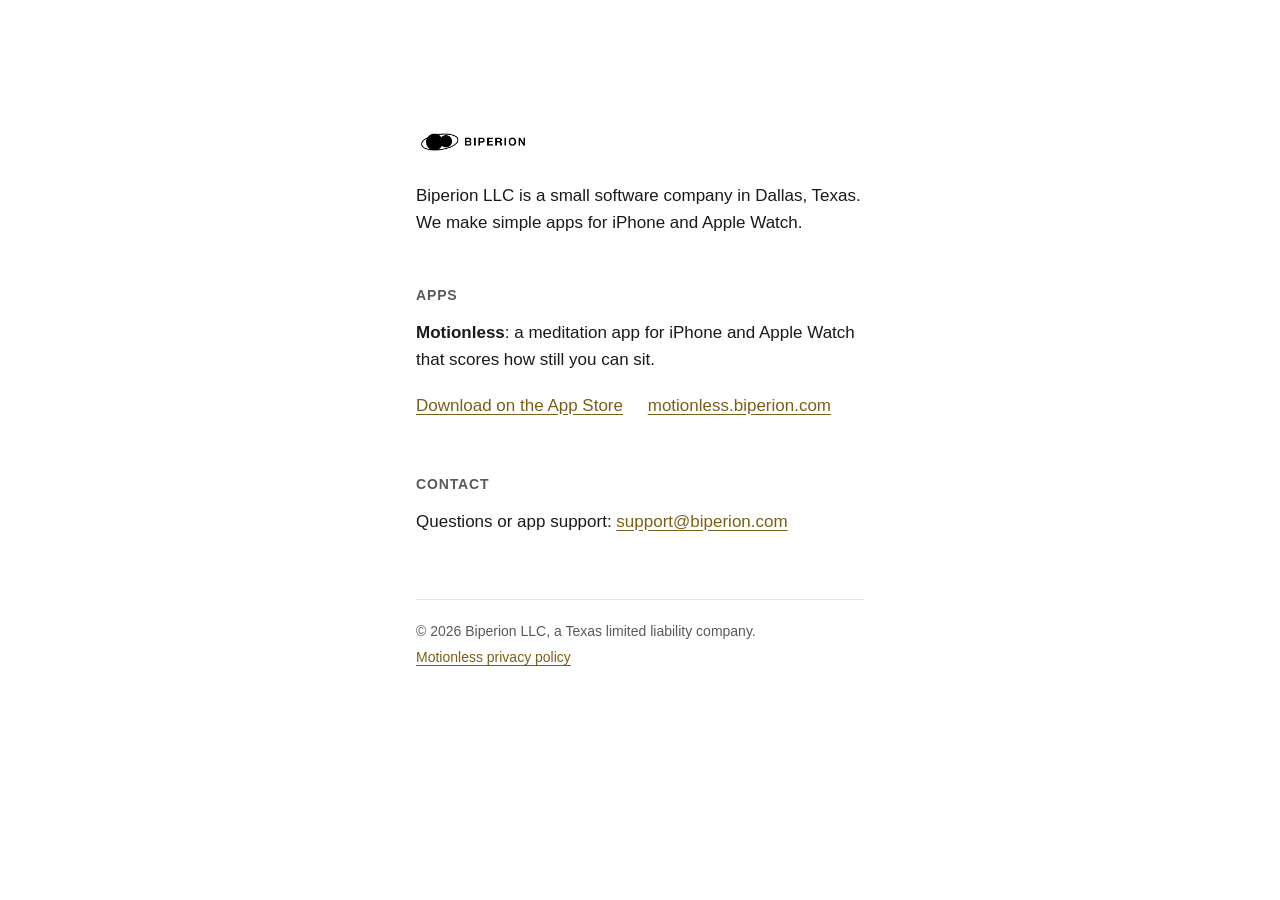
==== commit 4f56e526: "Simplify biperion.com to a single static page Replace the Next.js export with one plain index.html: " ====
--- a/index.html
+++ b/index.html
@@ -1 +1,102 @@
-<!DOCTYPE html><!--VafWyfL7DY0syF5xvtf_m--><html lang="en"><head><meta charSet="utf-8"/><meta name="viewport" content="width=device-width, initial-scale=1"/><link rel="preload" as="image" href="/biperion-lockup-horizontal-white-transparent.png"/><link rel="preload" as="image" href="/biperion-mark-white-transparent.png"/><link rel="stylesheet" href="/_next/static/css/130d53e93c9e0722.css" data-precedence="next"/><link rel="stylesheet" href="/_next/static/css/23902cfe54ee2a59.css" data-precedence="next"/><link rel="preload" as="script" fetchPriority="low" href="/_next/static/chunks/webpack-53afad9e23d97b76.js"/><script src="/_next/static/chunks/4bd1b696-c023c6e3521b1417.js" async=""></script><script src="/_next/static/chunks/255-aaafc19c72668c72.js" async=""></script><script src="/_next/static/chunks/main-app-ef4fe88287f02a9e.js" async=""></script><link rel="preconnect" href="https://fonts.googleapis.com"/><link rel="preconnect" href="https://fonts.gstatic.com" crossorigin="anonymous"/><title>Biperion LLC — Media &amp; Advisory</title><meta name="description" content="Biperion LLC is a private media and advisory company building at the intersection of technology, content, and strategic consulting. Support: support@biperion.com."/><link rel="icon" href="/favicon.ico" type="image/x-icon" sizes="16x16"/><link rel="icon" href="/biperion-app-icon.png"/><link href="https://fonts.googleapis.com/css2?family=Inter:wght@300;400;500;600&amp;display=swap" rel="stylesheet"/><script src="/_next/static/chunks/polyfills-42372ed130431b0a.js" noModule=""></script></head><body><div hidden=""><!--$--><!--/$--></div><nav class="page_nav__ijo23"><img src="/biperion-lockup-horizontal-white-transparent.png" alt="Biperion LLC" class="page_navLogo__XrZYK" style="display:block;height:36px;width:auto"/><div class="page_navLinks__8rPi_"><a href="#companies" class="page_navLink__Z58UL">Companies</a><a href="#philosophy" class="page_navLink__Z58UL">Philosophy</a><a href="#press" class="page_navLink__Z58UL">Press</a><a href="#contact" class="page_navCta__hU4J_">Contact</a></div></nav><section class="page_hero__7KFOs"><div class="page_heroBackground__a2JaP"><div class="page_heroGradient__e5qDu"></div><div class="page_heroGrid__yNSix"></div></div><div class="page_heroContent__dzLob"><img src="/biperion-mark-white-transparent.png" alt="Biperion mark" class="page_heroMark__Hjtfa"/><h1 class="page_heroWordmark__o64Tu">BIPERION</h1><p class="page_heroTagline__9LVC_">Biperion LLC is a private media and advisory company building at the intersection of technology, content, and strategic consulting.</p><div class="page_heroCtas__lz7_7"><a href="#companies" class="page_heroPrimary__oqVuJ">Our Companies</a><a href="#contact" class="page_heroSecondary__bkGKP">Get in Touch</a></div></div><div class="page_scrollIndicator__OEoWZ"><div class="page_scrollLine__UCquI"></div><span class="page_scrollText__cXN55">Scroll</span></div></section><section class="page_metrics__gQOaH"><div class="page_metricsGrid__yNvZ7"><div class="page_metricItem__VdX9f"><div class="page_metricValue__i8V43">2</div><div class="page_metricLabel__ornJZ">Portfolio Companies</div></div><div class="page_metricItem__VdX9f"><div class="page_metricValue__i8V43">3</div><div class="page_metricLabel__ornJZ">Verticals</div></div><div class="page_metricItem__VdX9f"><div class="page_metricValue__i8V43">2026</div><div class="page_metricLabel__ornJZ">Founded</div></div><div class="page_metricItem__VdX9f"><div class="page_metricValue__i8V43">TX</div><div class="page_metricLabel__ornJZ">Dallas, Texas</div></div></div></section><div class="page_divider__5RusV"><div class="page_dividerLine___sVo1"></div></div><section id="companies" class="page_companies___p4gj"><span class="page_sectionLabel__JSrPB">Portfolio</span><h2 class="page_sectionTitle__6ic_4">Our Companies</h2><p class="page_sectionSubtitle__cOHw_">Biperion operates through focused subsidiaries, each designed to lead in its domain while sharing a unified standard of excellence.</p><div class="page_companiesGrid__nmcz3"><div class="page_companyCard__XcNI2"><div class="page_companyIcon__zXGI1">M</div><h3 class="page_companyName__pBuaS">Biperion Media</h3><p class="page_companyDescription__JKgil">Original content across gaming, cooking, and fitness. Building engaged audiences through authentic storytelling and high-quality production across digital platforms.</p><div class="page_companyTags__uU05e"><span class="page_companyTag__JZ53u">Gaming</span><span class="page_companyTag__JZ53u">Cooking</span><span class="page_companyTag__JZ53u">Fitness</span><span class="page_companyTag__JZ53u">Content</span></div></div><div class="page_companyCard__XcNI2"><div class="page_companyIcon__zXGI1">A</div><h3 class="page_companyName__pBuaS">Biperion Advisory</h3><p class="page_companyDescription__JKgil">Strategic AI and engineering consulting for companies navigating technical complexity. Hands-on guidance from practitioners who build production systems, not just slide decks.</p><div class="page_companyTags__uU05e"><span class="page_companyTag__JZ53u">AI Strategy</span><span class="page_companyTag__JZ53u">Engineering</span><span class="page_companyTag__JZ53u">Consulting</span></div></div></div></section><div class="page_divider__5RusV"><div class="page_dividerLine___sVo1"></div></div><section id="philosophy" class="page_philosophy___e8be"><span class="page_sectionLabel__JSrPB">Approach</span><h2 class="page_sectionTitle__6ic_4">How We Think</h2><p class="page_sectionSubtitle__cOHw_">Every decision at Biperion is guided by a set of principles forged through years of building at the highest levels of technology.</p><div class="page_philosophyGrid__8uzDD"><div class="page_philosophyItem__N7Y_v"><span class="page_philosophyNumber__Fdl9Y">01</span><h3 class="page_philosophyHeading__ih2Vz">Operators, Not Observers</h3><p class="page_philosophyText__L3MgC">We build and ship production systems. Our advisory practice is rooted in direct engineering experience, not theoretical frameworks. When we advise, it is from the trenches.</p></div><div class="page_philosophyItem__N7Y_v"><span class="page_philosophyNumber__Fdl9Y">02</span><h3 class="page_philosophyHeading__ih2Vz">Compounding Quality</h3><p class="page_philosophyText__L3MgC">Whether it is a piece of content or an engineering architecture, we optimize for durability. Things built well compound in value. Things built fast depreciate.</p></div><div class="page_philosophyItem__N7Y_v"><span class="page_philosophyNumber__Fdl9Y">03</span><h3 class="page_philosophyHeading__ih2Vz">Asymmetric Opportunities</h3><p class="page_philosophyText__L3MgC">We look for moments where small, focused effort creates outsized impact. The intersection of media and technology is full of these leverage points, and we know how to find them.</p></div></div></section><div class="page_divider__5RusV"><div class="page_dividerLine___sVo1"></div></div><section id="press" class="page_press__3FRmV"><span class="page_sectionLabel__JSrPB">Press &amp; Recognition</span><h2 class="page_sectionTitle__6ic_4">In the News</h2><p class="page_sectionSubtitle__cOHw_">As Biperion grows, we will share coverage and milestones here.</p><div class="page_pressGrid__FQCrw"><div class="page_pressItem__tEU3i"><span class="page_pressSource__69k4Y">Company Update</span><span class="page_pressTitle__d0WyO">Biperion Media launches content verticals across gaming, cooking, and fitness</span><span class="page_pressDate__RMvFX">Coming Soon</span></div><div class="page_pressItem__tEU3i"><span class="page_pressSource__69k4Y">Advisory</span><span class="page_pressTitle__d0WyO">Biperion Advisory opens AI and engineering consulting practice</span><span class="page_pressDate__RMvFX">Coming Soon</span></div><div class="page_pressItem__tEU3i"><span class="page_pressSource__69k4Y">Partnerships</span><span class="page_pressTitle__d0WyO">Strategic collaboration announcements and partnership updates</span><span class="page_pressDate__RMvFX">Coming Soon</span></div></div></section><div class="page_divider__5RusV"><div class="page_dividerLine___sVo1"></div></div><section id="contact" class="page_contact__jWuHg"><span class="page_sectionLabel__JSrPB">Contact &amp; Support</span><h2 class="page_sectionTitle__6ic_4">Let&#x27;s Build Together</h2><p class="page_sectionSubtitle__cOHw_" style="margin:0 auto">Whether you are exploring a partnership, seeking advisory services, need support with one of our apps, or want to learn more about what we are building, we would like to hear from you.</p><a href="mailto:support@biperion.com" class="page_contactEmail__jeOzE">support@biperion.com</a><p class="page_contactNote__Y_ry9">Biperion LLC · Dallas, TX · Inquiries typically answered within 24 hours</p></section><footer class="page_footer__F3MD0"><div class="page_footerContent__aXrXd"><div class="page_footerLeft__4jJlx"><span class="page_footerWordmark__5UWTM">BIPERION</span><span class="page_footerLegal__Gujsn">© 2026 Biperion LLC. All rights reserved.<br/>Dallas, Texas</span></div><div class="page_footerRight__A7LMy"><div class="page_footerColumn__3Snvs"><span class="page_footerColumnTitle__0VoLC">Companies</span><span class="page_footerLink__ntXAe">Biperion Media</span><span class="page_footerLink__ntXAe">Biperion Advisory</span></div><div class="page_footerColumn__3Snvs"><span class="page_footerColumnTitle__0VoLC">Connect</span><a href="mailto:support@biperion.com" class="page_footerLink__ntXAe">support@biperion.com</a></div></div></div></footer><!--$--><!--/$--><script src="/_next/static/chunks/webpack-53afad9e23d97b76.js" id="_R_" async=""></script><script>(self.__next_f=self.__next_f||[]).push([0])</script><script>self.__next_f.push([1,"1:\"$Sreact.fragment\"\n2:I[9766,[],\"\"]\n3:I[8924,[],\"\"]\n13:I[7150,[],\"\"]\n:HL[\"/_next/static/css/130d53e93c9e0722.css\",\"style\"]\n:HL[\"/_next/static/css/23902cfe54ee2a59.css\",\"style\"]\n"])</script><script>self.__next_f.push([1,"0:{\"P\":null,\"b\":\"VafWyfL7DY0syF5xvtf_m\",\"p\":\"\",\"c\":[\"\",\"\"],\"i\":false,\"f\":[[[\"\",{\"children\":[\"__PAGE__\",{}]},\"$undefined\",\"$undefined\",true],[\"\",[\"$\",\"$1\",\"c\",{\"children\":[[[\"$\",\"link\",\"0\",{\"rel\":\"stylesheet\",\"href\":\"/_next/static/css/130d53e93c9e0722.css\",\"precedence\":\"next\",\"crossOrigin\":\"$undefined\",\"nonce\":\"$undefined\"}]],[\"$\",\"html\",null,{\"lang\":\"en\",\"children\":[[\"$\",\"head\",null,{\"children\":[[\"$\",\"link\",null,{\"rel\":\"preconnect\",\"href\":\"https://fonts.googleapis.com\"}],[\"$\",\"link\",null,{\"rel\":\"preconnect\",\"href\":\"https://fonts.gstatic.com\",\"crossOrigin\":\"anonymous\"}],[\"$\",\"link\",null,{\"href\":\"https://fonts.googleapis.com/css2?family=Inter:wght@300;400;500;600\u0026display=swap\",\"rel\":\"stylesheet\"}]]}],[\"$\",\"body\",null,{\"children\":[\"$\",\"$L2\",null,{\"parallelRouterKey\":\"children\",\"error\":\"$undefined\",\"errorStyles\":\"$undefined\",\"errorScripts\":\"$undefined\",\"template\":[\"$\",\"$L3\",null,{}],\"templateStyles\":\"$undefined\",\"templateScripts\":\"$undefined\",\"notFound\":[[[\"$\",\"title\",null,{\"children\":\"404: This page could not be found.\"}],[\"$\",\"div\",null,{\"style\":{\"fontFamily\":\"system-ui,\\\"Segoe UI\\\",Roboto,Helvetica,Arial,sans-serif,\\\"Apple Color Emoji\\\",\\\"Segoe UI Emoji\\\"\",\"height\":\"100vh\",\"textAlign\":\"center\",\"display\":\"flex\",\"flexDirection\":\"column\",\"alignItems\":\"center\",\"justifyContent\":\"center\"},\"children\":[\"$\",\"div\",null,{\"children\":[[\"$\",\"style\",null,{\"dangerouslySetInnerHTML\":{\"__html\":\"body{color:#000;background:#fff;margin:0}.next-error-h1{border-right:1px solid rgba(0,0,0,.3)}@media (prefers-color-scheme:dark){body{color:#fff;background:#000}.next-error-h1{border-right:1px solid rgba(255,255,255,.3)}}\"}}],[\"$\",\"h1\",null,{\"className\":\"next-error-h1\",\"style\":{\"display\":\"inline-block\",\"margin\":\"0 20px 0 0\",\"padding\":\"0 23px 0 0\",\"fontSize\":24,\"fontWeight\":500,\"verticalAlign\":\"top\",\"lineHeight\":\"49px\"},\"children\":404}],[\"$\",\"div\",null,{\"style\":{\"display\":\"inline-block\"},\"children\":[\"$\",\"h2\",null,{\"style\":{\"fontSize\":14,\"fontWeight\":400,\"lineHeight\":\"49px\",\"margin\":0},\"children\":\"This page could not be found.\"}]}]]}]}]],[]],\"forbidden\":\"$undefined\",\"unauthorized\":\"$undefined\"}]}]]}]]}],{\"children\":[\"__PAGE__\",[\"$\",\"$1\",\"c\",{\"children\":[[[\"$\",\"nav\",null,{\"className\":\"page_nav__ijo23\",\"children\":[[\"$\",\"img\",null,{\"src\":\"/biperion-lockup-horizontal-white-transparent.png\",\"alt\":\"Biperion LLC\",\"className\":\"page_navLogo__XrZYK\",\"style\":{\"display\":\"block\",\"height\":\"36px\",\"width\":\"auto\"}}],[\"$\",\"div\",null,{\"className\":\"page_navLinks__8rPi_\",\"children\":[[\"$\",\"a\",null,{\"href\":\"#companies\",\"className\":\"page_navLink__Z58UL\",\"children\":\"Companies\"}],[\"$\",\"a\",null,{\"href\":\"#philosophy\",\"className\":\"page_navLink__Z58UL\",\"children\":\"Philosophy\"}],[\"$\",\"a\",null,{\"href\":\"#press\",\"className\":\"page_navLink__Z58UL\",\"children\":\"Press\"}],[\"$\",\"a\",null,{\"href\":\"#contact\",\"className\":\"page_navCta__hU4J_\",\"children\":\"Contact\"}]]}]]}],[\"$\",\"section\",null,{\"className\":\"page_hero__7KFOs\",\"children\":[[\"$\",\"div\",null,{\"className\":\"page_heroBackground__a2JaP\",\"children\":[[\"$\",\"div\",null,{\"className\":\"page_heroGradient__e5qDu\"}],[\"$\",\"div\",null,{\"className\":\"page_heroGrid__yNSix\"}]]}],[\"$\",\"div\",null,{\"className\":\"page_heroContent__dzLob\",\"children\":[[\"$\",\"img\",null,{\"src\":\"/biperion-mark-white-transparent.png\",\"alt\":\"Biperion mark\",\"className\":\"page_heroMark__Hjtfa\"}],[\"$\",\"h1\",null,{\"className\":\"page_heroWordmark__o64Tu\",\"children\":\"BIPERION\"}],[\"$\",\"p\",null,{\"className\":\"page_heroTagline__9LVC_\",\"children\":\"Biperion LLC is a private media and advisory company building at the intersection of technology, content, and strategic consulting.\"}],[\"$\",\"div\",null,{\"className\":\"page_heroCtas__lz7_7\",\"children\":[[\"$\",\"a\",null,{\"href\":\"#companies\",\"className\":\"page_heroPrimary__oqVuJ\",\"children\":\"Our Companies\"}],[\"$\",\"a\",null,{\"href\":\"#contact\",\"className\":\"page_heroSecondary__bkGKP\",\"children\":\"Get in Touch\"}]]}]]}],[\"$\",\"div\",null,{\"className\":\"page_scrollIndicator__OEoWZ\",\"children\":[[\"$\",\"div\",null,{\"className\":\"page_scrollLine__UCquI\"}],[\"$\",\"span\",null,{\"className\":\"page_scrollText__cXN55\",\"children\":\"Scroll\"}]]}]]}],[\"$\",\"section\",null,{\"className\":\"page_metrics__gQOaH\",\"children\":[\"$\",\"div\",null,{\"className\":\"page_metricsGrid__yNvZ7\",\"children\":[[\"$\",\"div\",null,{\"className\":\"page_metricItem__VdX9f\",\"children\":[[\"$\",\"div\",null,{\"className\":\"page_metricValue__i8V43\",\"children\":\"2\"}],[\"$\",\"div\",null,{\"className\":\"page_metricLabel__ornJZ\",\"children\":\"Portfolio Companies\"}]]}],[\"$\",\"div\",null,{\"className\":\"page_metricItem__VdX9f\",\"children\":[[\"$\",\"div\",null,{\"className\":\"page_metricValue__i8V43\",\"children\":\"3\"}],[\"$\",\"div\",null,{\"className\":\"page_metricLabel__ornJZ\",\"children\":\"Verticals\"}]]}],[\"$\",\"div\",null,{\"className\":\"page_metricItem__VdX9f\",\"children\":[\"$L4\",\"$L5\"]}],\"$L6\"]}]}],\"$L7\",\"$L8\",\"$L9\",\"$La\",\"$Lb\",\"$Lc\",\"$Ld\",\"$Le\",\"$Lf\"],[\"$L10\"],\"$L11\"]}],{},null,false]},null,false],\"$L12\",false]],\"m\":\"$undefined\",\"G\":[\"$13\",[]],\"s\":false,\"S\":true}\n"])</script><script>self.__next_f.push([1,"14:I[4431,[],\"OutletBoundary\"]\n16:I[5278,[],\"AsyncMetadataOutlet\"]\n18:I[4431,[],\"ViewportBoundary\"]\n1a:I[4431,[],\"MetadataBoundary\"]\n1b:\"$Sreact.suspense\"\n4:[\"$\",\"div\",null,{\"className\":\"page_metricValue__i8V43\",\"children\":\"2026\"}]\n5:[\"$\",\"div\",null,{\"className\":\"page_metricLabel__ornJZ\",\"children\":\"Founded\"}]\n6:[\"$\",\"div\",null,{\"className\":\"page_metricItem__VdX9f\",\"children\":[[\"$\",\"div\",null,{\"className\":\"page_metricValue__i8V43\",\"children\":\"TX\"}],[\"$\",\"div\",null,{\"className\":\"page_metricLabel__ornJZ\",\"children\":\"Dallas, Texas\"}]]}]\n7:[\"$\",\"div\",null,{\"className\":\"page_divider__5RusV\",\"children\":[\"$\",\"div\",null,{\"className\":\"page_dividerLine___sVo1\"}]}]\n"])</script><script>self.__next_f.push([1,"8:[\"$\",\"section\",null,{\"id\":\"companies\",\"className\":\"page_companies___p4gj\",\"children\":[[\"$\",\"span\",null,{\"className\":\"page_sectionLabel__JSrPB\",\"children\":\"Portfolio\"}],[\"$\",\"h2\",null,{\"className\":\"page_sectionTitle__6ic_4\",\"children\":\"Our Companies\"}],[\"$\",\"p\",null,{\"className\":\"page_sectionSubtitle__cOHw_\",\"children\":\"Biperion operates through focused subsidiaries, each designed to lead in its domain while sharing a unified standard of excellence.\"}],[\"$\",\"div\",null,{\"className\":\"page_companiesGrid__nmcz3\",\"children\":[[\"$\",\"div\",null,{\"className\":\"page_companyCard__XcNI2\",\"children\":[[\"$\",\"div\",null,{\"className\":\"page_companyIcon__zXGI1\",\"children\":\"M\"}],[\"$\",\"h3\",null,{\"className\":\"page_companyName__pBuaS\",\"children\":\"Biperion Media\"}],[\"$\",\"p\",null,{\"className\":\"page_companyDescription__JKgil\",\"children\":\"Original content across gaming, cooking, and fitness. Building engaged audiences through authentic storytelling and high-quality production across digital platforms.\"}],[\"$\",\"div\",null,{\"className\":\"page_companyTags__uU05e\",\"children\":[[\"$\",\"span\",null,{\"className\":\"page_companyTag__JZ53u\",\"children\":\"Gaming\"}],[\"$\",\"span\",null,{\"className\":\"page_companyTag__JZ53u\",\"children\":\"Cooking\"}],[\"$\",\"span\",null,{\"className\":\"page_companyTag__JZ53u\",\"children\":\"Fitness\"}],[\"$\",\"span\",null,{\"className\":\"page_companyTag__JZ53u\",\"children\":\"Content\"}]]}]]}],[\"$\",\"div\",null,{\"className\":\"page_companyCard__XcNI2\",\"children\":[[\"$\",\"div\",null,{\"className\":\"page_companyIcon__zXGI1\",\"children\":\"A\"}],[\"$\",\"h3\",null,{\"className\":\"page_companyName__pBuaS\",\"children\":\"Biperion Advisory\"}],[\"$\",\"p\",null,{\"className\":\"page_companyDescription__JKgil\",\"children\":\"Strategic AI and engineering consulting for companies navigating technical complexity. Hands-on guidance from practitioners who build production systems, not just slide decks.\"}],[\"$\",\"div\",null,{\"className\":\"page_companyTags__uU05e\",\"children\":[[\"$\",\"span\",null,{\"className\":\"page_companyTag__JZ53u\",\"children\":\"AI Strategy\"}],[\"$\",\"span\",null,{\"className\":\"page_companyTag__JZ53u\",\"children\":\"Engineering\"}],[\"$\",\"span\",null,{\"className\":\"page_companyTag__JZ53u\",\"children\":\"Consulting\"}]]}]]}]]}]]}]\n"])</script><script>self.__next_f.push([1,"9:[\"$\",\"div\",null,{\"className\":\"page_divider__5RusV\",\"children\":[\"$\",\"div\",null,{\"className\":\"page_dividerLine___sVo1\"}]}]\n"])</script><script>self.__next_f.push([1,"a:[\"$\",\"section\",null,{\"id\":\"philosophy\",\"className\":\"page_philosophy___e8be\",\"children\":[[\"$\",\"span\",null,{\"className\":\"page_sectionLabel__JSrPB\",\"children\":\"Approach\"}],[\"$\",\"h2\",null,{\"className\":\"page_sectionTitle__6ic_4\",\"children\":\"How We Think\"}],[\"$\",\"p\",null,{\"className\":\"page_sectionSubtitle__cOHw_\",\"children\":\"Every decision at Biperion is guided by a set of principles forged through years of building at the highest levels of technology.\"}],[\"$\",\"div\",null,{\"className\":\"page_philosophyGrid__8uzDD\",\"children\":[[\"$\",\"div\",null,{\"className\":\"page_philosophyItem__N7Y_v\",\"children\":[[\"$\",\"span\",null,{\"className\":\"page_philosophyNumber__Fdl9Y\",\"children\":\"01\"}],[\"$\",\"h3\",null,{\"className\":\"page_philosophyHeading__ih2Vz\",\"children\":\"Operators, Not Observers\"}],[\"$\",\"p\",null,{\"className\":\"page_philosophyText__L3MgC\",\"children\":\"We build and ship production systems. Our advisory practice is rooted in direct engineering experience, not theoretical frameworks. When we advise, it is from the trenches.\"}]]}],[\"$\",\"div\",null,{\"className\":\"page_philosophyItem__N7Y_v\",\"children\":[[\"$\",\"span\",null,{\"className\":\"page_philosophyNumber__Fdl9Y\",\"children\":\"02\"}],[\"$\",\"h3\",null,{\"className\":\"page_philosophyHeading__ih2Vz\",\"children\":\"Compounding Quality\"}],[\"$\",\"p\",null,{\"className\":\"page_philosophyText__L3MgC\",\"children\":\"Whether it is a piece of content or an engineering architecture, we optimize for durability. Things built well compound in value. Things built fast depreciate.\"}]]}],[\"$\",\"div\",null,{\"className\":\"page_philosophyItem__N7Y_v\",\"children\":[[\"$\",\"span\",null,{\"className\":\"page_philosophyNumber__Fdl9Y\",\"children\":\"03\"}],[\"$\",\"h3\",null,{\"className\":\"page_philosophyHeading__ih2Vz\",\"children\":\"Asymmetric Opportunities\"}],[\"$\",\"p\",null,{\"className\":\"page_philosophyText__L3MgC\",\"children\":\"We look for moments where small, focused effort creates outsized impact. The intersection of media and technology is full of these leverage points, and we know how to find them.\"}]]}]]}]]}]\n"])</script><script>self.__next_f.push([1,"b:[\"$\",\"div\",null,{\"className\":\"page_divider__5RusV\",\"children\":[\"$\",\"div\",null,{\"className\":\"page_dividerLine___sVo1\"}]}]\n"])</script><script>self.__next_f.push([1,"c:[\"$\",\"section\",null,{\"id\":\"press\",\"className\":\"page_press__3FRmV\",\"children\":[[\"$\",\"span\",null,{\"className\":\"page_sectionLabel__JSrPB\",\"children\":\"Press \u0026 Recognition\"}],[\"$\",\"h2\",null,{\"className\":\"page_sectionTitle__6ic_4\",\"children\":\"In the News\"}],[\"$\",\"p\",null,{\"className\":\"page_sectionSubtitle__cOHw_\",\"children\":\"As Biperion grows, we will share coverage and milestones here.\"}],[\"$\",\"div\",null,{\"className\":\"page_pressGrid__FQCrw\",\"children\":[[\"$\",\"div\",null,{\"className\":\"page_pressItem__tEU3i\",\"children\":[[\"$\",\"span\",null,{\"className\":\"page_pressSource__69k4Y\",\"children\":\"Company Update\"}],[\"$\",\"span\",null,{\"className\":\"page_pressTitle__d0WyO\",\"children\":\"Biperion Media launches content verticals across gaming, cooking, and fitness\"}],[\"$\",\"span\",null,{\"className\":\"page_pressDate__RMvFX\",\"children\":\"Coming Soon\"}]]}],[\"$\",\"div\",null,{\"className\":\"page_pressItem__tEU3i\",\"children\":[[\"$\",\"span\",null,{\"className\":\"page_pressSource__69k4Y\",\"children\":\"Advisory\"}],[\"$\",\"span\",null,{\"className\":\"page_pressTitle__d0WyO\",\"children\":\"Biperion Advisory opens AI and engineering consulting practice\"}],[\"$\",\"span\",null,{\"className\":\"page_pressDate__RMvFX\",\"children\":\"Coming Soon\"}]]}],[\"$\",\"div\",null,{\"className\":\"page_pressItem__tEU3i\",\"children\":[[\"$\",\"span\",null,{\"className\":\"page_pressSource__69k4Y\",\"children\":\"Partnerships\"}],[\"$\",\"span\",null,{\"className\":\"page_pressTitle__d0WyO\",\"children\":\"Strategic collaboration announcements and partnership updates\"}],[\"$\",\"span\",null,{\"className\":\"page_pressDate__RMvFX\",\"children\":\"Coming Soon\"}]]}]]}]]}]\n"])</script><script>self.__next_f.push([1,"d:[\"$\",\"div\",null,{\"className\":\"page_divider__5RusV\",\"children\":[\"$\",\"div\",null,{\"className\":\"page_dividerLine___sVo1\"}]}]\n"])</script><script>self.__next_f.push([1,"e:[\"$\",\"section\",null,{\"id\":\"contact\",\"className\":\"page_contact__jWuHg\",\"children\":[[\"$\",\"span\",null,{\"className\":\"page_sectionLabel__JSrPB\",\"children\":\"Contact \u0026 Support\"}],[\"$\",\"h2\",null,{\"className\":\"page_sectionTitle__6ic_4\",\"children\":\"Let's Build Together\"}],[\"$\",\"p\",null,{\"className\":\"page_sectionSubtitle__cOHw_\",\"style\":{\"margin\":\"0 auto\"},\"children\":\"Whether you are exploring a partnership, seeking advisory services, need support with one of our apps, or want to learn more about what we are building, we would like to hear from you.\"}],[\"$\",\"a\",null,{\"href\":\"mailto:support@biperion.com\",\"className\":\"page_contactEmail__jeOzE\",\"children\":\"support@biperion.com\"}],[\"$\",\"p\",null,{\"className\":\"page_contactNote__Y_ry9\",\"children\":\"Biperion LLC · Dallas, TX · Inquiries typically answered within 24 hours\"}]]}]\n"])</script><script>self.__next_f.push([1,"f:[\"$\",\"footer\",null,{\"className\":\"page_footer__F3MD0\",\"children\":[\"$\",\"div\",null,{\"className\":\"page_footerContent__aXrXd\",\"children\":[[\"$\",\"div\",null,{\"className\":\"page_footerLeft__4jJlx\",\"children\":[[\"$\",\"span\",null,{\"className\":\"page_footerWordmark__5UWTM\",\"children\":\"BIPERION\"}],[\"$\",\"span\",null,{\"className\":\"page_footerLegal__Gujsn\",\"children\":[\"© 2026 Biperion LLC. All rights reserved.\",[\"$\",\"br\",null,{}],\"Dallas, Texas\"]}]]}],[\"$\",\"div\",null,{\"className\":\"page_footerRight__A7LMy\",\"children\":[[\"$\",\"div\",null,{\"className\":\"page_footerColumn__3Snvs\",\"children\":[[\"$\",\"span\",null,{\"className\":\"page_footerColumnTitle__0VoLC\",\"children\":\"Companies\"}],[\"$\",\"span\",null,{\"className\":\"page_footerLink__ntXAe\",\"children\":\"Biperion Media\"}],[\"$\",\"span\",null,{\"className\":\"page_footerLink__ntXAe\",\"children\":\"Biperion Advisory\"}]]}],[\"$\",\"div\",null,{\"className\":\"page_footerColumn__3Snvs\",\"children\":[[\"$\",\"span\",null,{\"className\":\"page_footerColumnTitle__0VoLC\",\"children\":\"Connect\"}],[\"$\",\"a\",null,{\"href\":\"mailto:support@biperion.com\",\"className\":\"page_footerLink__ntXAe\",\"children\":\"support@biperion.com\"}]]}]]}]]}]}]\n"])</script><script>self.__next_f.push([1,"10:[\"$\",\"link\",\"0\",{\"rel\":\"stylesheet\",\"href\":\"/_next/static/css/23902cfe54ee2a59.css\",\"precedence\":\"next\",\"crossOrigin\":\"$undefined\",\"nonce\":\"$undefined\"}]\n11:[\"$\",\"$L14\",null,{\"children\":[\"$L15\",[\"$\",\"$L16\",null,{\"promise\":\"$@17\"}]]}]\n12:[\"$\",\"$1\",\"h\",{\"children\":[null,[[\"$\",\"$L18\",null,{\"children\":\"$L19\"}],null],[\"$\",\"$L1a\",null,{\"children\":[\"$\",\"div\",null,{\"hidden\":true,\"children\":[\"$\",\"$1b\",null,{\"fallback\":null,\"children\":\"$L1c\"}]}]}]]}]\n"])</script><script>self.__next_f.push([1,"19:[[\"$\",\"meta\",\"0\",{\"charSet\":\"utf-8\"}],[\"$\",\"meta\",\"1\",{\"name\":\"viewport\",\"content\":\"width=device-width, initial-scale=1\"}]]\n15:null\n"])</script><script>self.__next_f.push([1,"1d:I[622,[],\"IconMark\"]\n17:{\"metadata\":[[\"$\",\"title\",\"0\",{\"children\":\"Biperion LLC — Media \u0026 Advisory\"}],[\"$\",\"meta\",\"1\",{\"name\":\"description\",\"content\":\"Biperion LLC is a private media and advisory company building at the intersection of technology, content, and strategic consulting. Support: support@biperion.com.\"}],[\"$\",\"link\",\"2\",{\"rel\":\"icon\",\"href\":\"/favicon.ico\",\"type\":\"image/x-icon\",\"sizes\":\"16x16\"}],[\"$\",\"link\",\"3\",{\"rel\":\"icon\",\"href\":\"/biperion-app-icon.png\"}],[\"$\",\"$L1d\",\"4\",{}]],\"error\":null,\"digest\":\"$undefined\"}\n"])</script><script>self.__next_f.push([1,"1c:\"$17:metadata\"\n"])</script></body></html>+<!doctype html>
+<html lang="en">
+<head>
+<meta charset="utf-8">
+<meta name="viewport" content="width=device-width, initial-scale=1">
+<title>Biperion LLC</title>
+<meta name="description" content="Biperion LLC is a small software company in Dallas, Texas. We make simple apps for iPhone and Apple Watch.">
+<link rel="icon" href="/favicon.png" type="image/png">
+<link rel="apple-touch-icon" href="/biperion-app-icon.png">
+<style>
+  :root {
+    --bg: #ffffff;
+    --text: #1a1a1a;
+    --muted: #595959;
+    --link: #7a5f17;
+    --rule: #e5e5e5;
+    --logo-filter: brightness(0);
+    color-scheme: light dark;
+  }
+  @media (prefers-color-scheme: dark) {
+    :root:not([data-theme="light"]) {
+      --bg: #0b0c0e;
+      --text: #ececec;
+      --muted: #a3a3a3;
+      --link: #d9b45c;
+      --rule: #26282c;
+      --logo-filter: none;
+    }
+  }
+  :root[data-theme="dark"] {
+    --bg: #0b0c0e;
+    --text: #ececec;
+    --muted: #a3a3a3;
+    --link: #d9b45c;
+    --rule: #26282c;
+    --logo-filter: none;
+  }
+  * { box-sizing: border-box; }
+  html { -webkit-text-size-adjust: 100%; }
+  body {
+    margin: 0;
+    background: var(--bg);
+    color: var(--text);
+    font: 400 1.0625rem/1.6 -apple-system, BlinkMacSystemFont, "Segoe UI", Roboto, Helvetica, Arial, sans-serif;
+  }
+  main, footer {
+    max-width: 36rem;
+    margin: 0 auto;
+    padding: 0 max(16px, 5vw);
+  }
+  main { padding-top: 14vh; }
+  h1 { margin: 0 0 1.5rem; line-height: 0; }
+  h1 img {
+    height: 32px; width: auto; max-width: 100%;
+    filter: var(--logo-filter);
+  }
+  h2 {
+    font-size: 0.875rem; font-weight: 600; letter-spacing: 0.06em;
+    text-transform: uppercase; color: var(--muted);
+    margin: 3rem 0 0.75rem;
+  }
+  p { margin: 0 0 0.75rem; }
+  a {
+    color: var(--link);
+    text-underline-offset: 0.2em;
+    overflow-wrap: anywhere;
+  }
+  a:focus-visible { outline: 2px solid var(--link); outline-offset: 3px; border-radius: 2px; }
+  .app-name { font-weight: 600; }
+  .links a { display: inline-block; padding: 0.4rem 0; margin-right: 1.25rem; }
+  footer {
+    margin-top: 4rem; padding-bottom: 3rem;
+    color: var(--muted); font-size: 0.875rem;
+  }
+  footer::before {
+    content: ""; display: block;
+    border-top: 1px solid var(--rule); margin-bottom: 1.25rem;
+  }
+  footer p { margin: 0 0 0.25rem; }
+</style>
+</head>
+<body>
+<main>
+  <h1><img src="/biperion-lockup-horizontal-white-transparent.png" alt="Biperion" width="140" height="32"></h1>
+  <p>Biperion LLC is a small software company in Dallas, Texas. We make simple apps for iPhone and Apple Watch.</p>
+
+  <h2>Apps</h2>
+  <p><span class="app-name">Motionless</span>: a meditation app for iPhone and Apple Watch that scores how still you can sit.</p>
+  <p class="links">
+    <a href="https://apps.apple.com/app/id6785359284">Download on the App Store</a>
+    <a href="https://motionless.biperion.com">motionless.biperion.com</a>
+  </p>
+
+  <h2>Contact</h2>
+  <p>Questions or app support: <a href="mailto:support@biperion.com">support@biperion.com</a></p>
+</main>
+<footer>
+  <p>&copy; 2026 Biperion LLC, a Texas limited liability company.</p>
+  <p><a href="https://motionless.biperion.com/privacy.html">Motionless privacy policy</a></p>
+</footer>
+</body>
+</html>
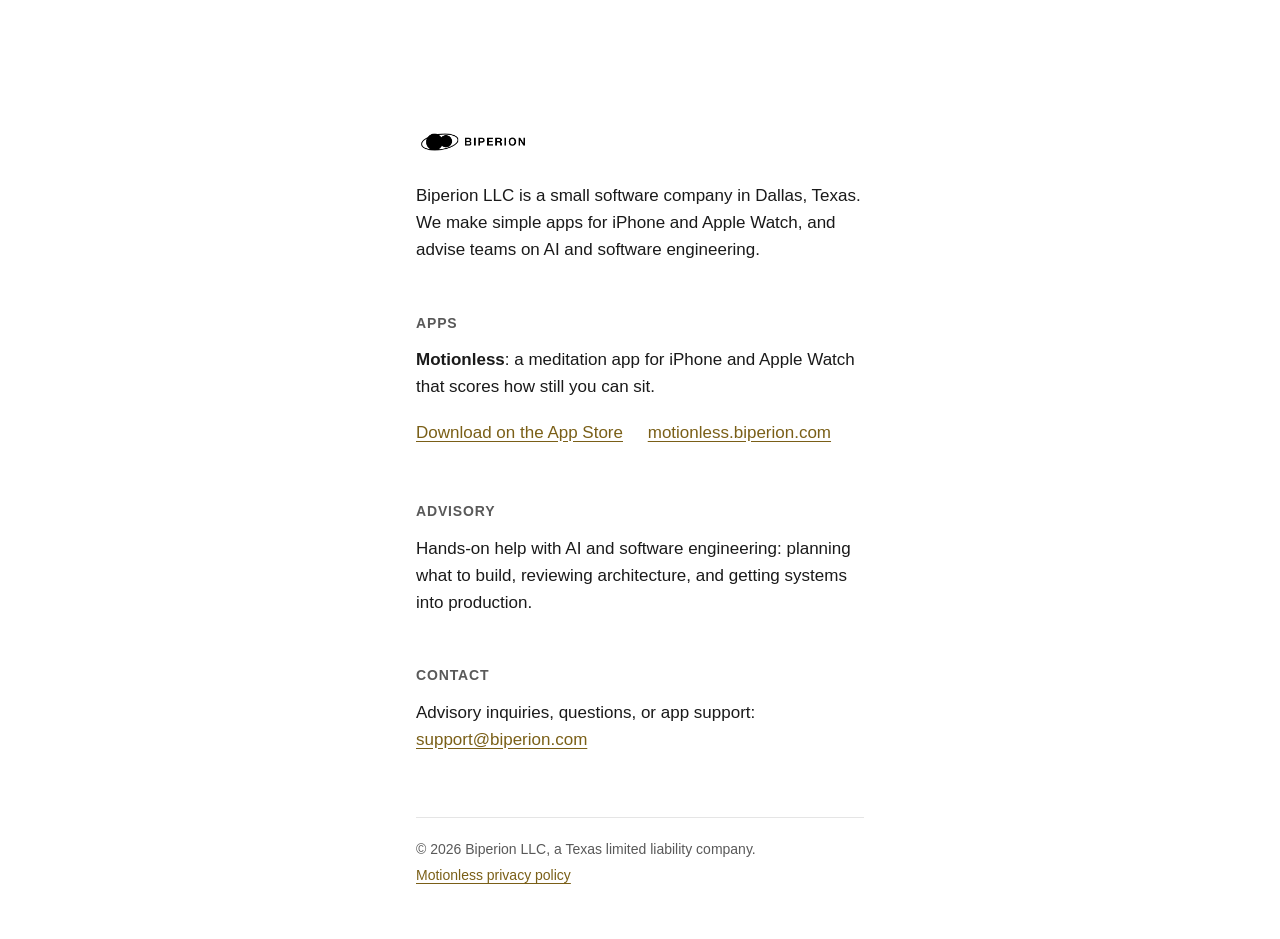
==== commit b07a5ff9: "Add a short Advisory section Co-Authored-By: Claude Opus 5.5 (1M context) <noreply@anthropic.com> Cl" ====
--- a/index.html
+++ b/index.html
@@ -4,7 +4,7 @@
 <meta charset="utf-8">
 <meta name="viewport" content="width=device-width, initial-scale=1">
 <title>Biperion LLC</title>
-<meta name="description" content="Biperion LLC is a small software company in Dallas, Texas. We make simple apps for iPhone and Apple Watch.">
+<meta name="description" content="Biperion LLC is a small software company in Dallas, Texas. We make simple apps for iPhone and Apple Watch, and advise teams on AI and software engineering.">
 <link rel="icon" href="/favicon.png" type="image/png">
 <link rel="apple-touch-icon" href="/biperion-app-icon.png">
 <style>
@@ -82,7 +82,7 @@
 <body>
 <main>
   <h1><img src="/biperion-lockup-horizontal-white-transparent.png" alt="Biperion" width="140" height="32"></h1>
-  <p>Biperion LLC is a small software company in Dallas, Texas. We make simple apps for iPhone and Apple Watch.</p>
+  <p>Biperion LLC is a small software company in Dallas, Texas. We make simple apps for iPhone and Apple Watch, and advise teams on AI and software engineering.</p>
 
   <h2>Apps</h2>
   <p><span class="app-name">Motionless</span>: a meditation app for iPhone and Apple Watch that scores how still you can sit.</p>
@@ -91,8 +91,11 @@
     <a href="https://motionless.biperion.com">motionless.biperion.com</a>
   </p>
 
+  <h2>Advisory</h2>
+  <p>Hands-on help with AI and software engineering: planning what to build, reviewing architecture, and getting systems into production.</p>
+
   <h2>Contact</h2>
-  <p>Questions or app support: <a href="mailto:support@biperion.com">support@biperion.com</a></p>
+  <p>Advisory inquiries, questions, or app support: <a href="mailto:support@biperion.com">support@biperion.com</a></p>
 </main>
 <footer>
   <p>&copy; 2026 Biperion LLC, a Texas limited liability company.</p>
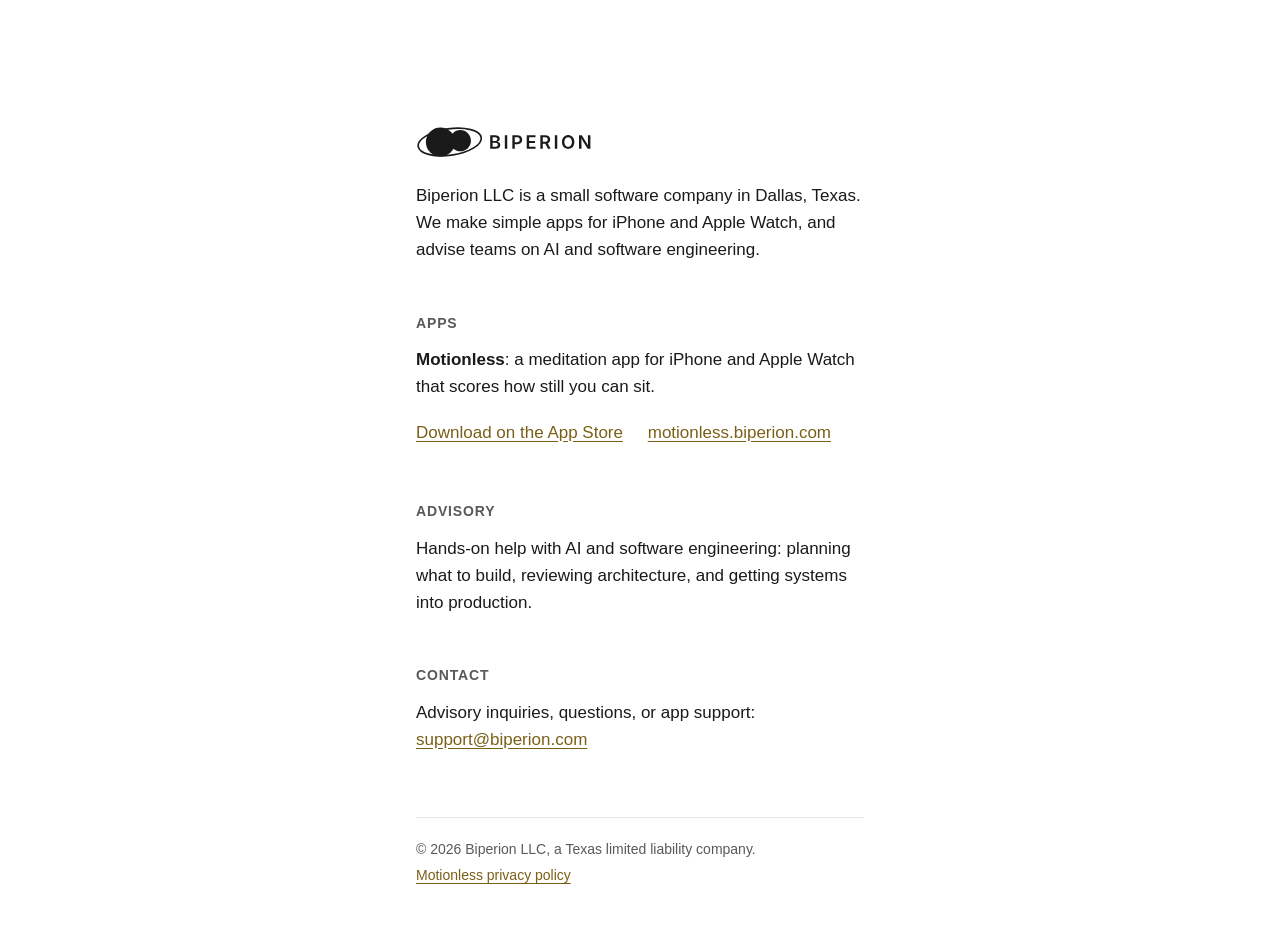
==== commit ec00b92a: "Use the new master SVG logo Inline SVG with currentColor follows light and dark mode, replacing the " ====
--- a/index.html
+++ b/index.html
@@ -14,7 +14,6 @@
     --muted: #595959;
     --link: #7a5f17;
     --rule: #e5e5e5;
-    --logo-filter: brightness(0);
     color-scheme: light dark;
   }
   @media (prefers-color-scheme: dark) {
@@ -24,7 +23,6 @@
       --muted: #a3a3a3;
       --link: #d9b45c;
       --rule: #26282c;
-      --logo-filter: none;
     }
   }
   :root[data-theme="dark"] {
@@ -33,7 +31,6 @@
     --muted: #a3a3a3;
     --link: #d9b45c;
     --rule: #26282c;
-    --logo-filter: none;
   }
   * { box-sizing: border-box; }
   html { -webkit-text-size-adjust: 100%; }
@@ -50,9 +47,9 @@
   }
   main { padding-top: 14vh; }
   h1 { margin: 0 0 1.5rem; line-height: 0; }
-  h1 img {
-    height: 32px; width: auto; max-width: 100%;
-    filter: var(--logo-filter);
+  h1 svg {
+    display: block; height: 32px; width: auto; max-width: 100%;
+    color: var(--text);
   }
   h2 {
     font-size: 0.875rem; font-weight: 600; letter-spacing: 0.06em;
@@ -81,7 +78,7 @@
 </head>
 <body>
 <main>
-  <h1><img src="/biperion-lockup-horizontal-white-transparent.png" alt="Biperion" width="140" height="32"></h1>
+  <h1><svg xmlns="http://www.w3.org/2000/svg" viewBox="5.14 15.87 265.03 48.26" role="img" aria-label="Biperion"><title>Biperion</title><g fill="currentColor"><circle cx="42" cy="40" r="22"/><circle cx="72" cy="38" r="16"/><ellipse cx="56" cy="40" rx="48" ry="20" fill="none" stroke="currentColor" stroke-width="2.5" transform="rotate(-8 56 40)"/><path d="M117.05 50.18V29.81H124.84Q127.04 29.81 128.50 30.51Q129.97 31.20 130.69 32.39Q131.41 33.58 131.41 35.10Q131.41 36.34 130.94 37.23Q130.46 38.11 129.66 38.66Q128.86 39.20 127.86 39.43V39.64Q128.94 39.69 129.94 40.30Q130.94 40.90 131.57 41.99Q132.21 43.08 132.21 44.63Q132.21 46.22 131.44 47.47Q130.68 48.73 129.14 49.46Q127.60 50.18 125.26 50.18ZM120.70 47.13H124.69Q126.71 47.13 127.61 46.35Q128.50 45.57 128.50 44.36Q128.50 43.44 128.05 42.71Q127.60 41.98 126.77 41.55Q125.95 41.13 124.81 41.13H120.70ZM120.70 38.49H124.37Q125.34 38.49 126.11 38.14Q126.88 37.78 127.32 37.12Q127.76 36.47 127.76 35.57Q127.76 34.38 126.93 33.61Q126.10 32.84 124.46 32.84H120.70ZM142.75 29.81V50.18H139.10V29.81ZM150.45 50.18V29.81H158.07Q160.41 29.81 162.01 30.68Q163.61 31.56 164.43 33.08Q165.25 34.61 165.25 36.55Q165.25 38.50 164.42 40.02Q163.59 41.54 161.98 42.41Q160.37 43.29 158.02 43.29H152.97V40.28H157.54Q158.92 40.28 159.80 39.80Q160.68 39.33 161.10 38.48Q161.52 37.63 161.52 36.55Q161.52 35.47 161.10 34.64Q160.68 33.80 159.79 33.34Q158.90 32.87 157.51 32.87H154.11V50.18ZM172.12 50.18V29.81H185.35V32.89H175.77V38.38H184.64V41.42H175.77V47.10H185.40V50.18ZM192.67 50.18V29.81H200.28Q202.62 29.81 204.22 30.63Q205.82 31.45 206.64 32.92Q207.46 34.39 207.46 36.33Q207.46 38.27 206.63 39.71Q205.81 41.14 204.19 41.92Q202.58 42.70 200.23 42.70H194.79V39.68H199.75Q201.13 39.68 202.01 39.29Q202.88 38.90 203.31 38.15Q203.73 37.40 203.73 36.33Q203.73 35.24 203.31 34.46Q202.88 33.69 202.00 33.28Q201.12 32.87 199.72 32.87H196.32V50.18ZM204.13 50.18 199.18 40.94H203.17L208.21 50.18ZM218.18 29.81V50.18H214.53V29.81ZM234.61 50.45Q231.93 50.45 229.81 49.21Q227.69 47.97 226.47 45.63Q225.24 43.29 225.24 40.01Q225.24 36.71 226.47 34.37Q227.69 32.02 229.81 30.78Q231.93 29.54 234.61 29.54Q237.27 29.54 239.39 30.78Q241.50 32.02 242.72 34.37Q243.95 36.71 243.95 40.01Q243.95 43.29 242.72 45.63Q241.50 47.98 239.39 49.22Q237.27 50.45 234.61 50.45ZM234.61 47.19Q236.26 47.19 237.54 46.36Q238.82 45.53 239.54 43.93Q240.27 42.32 240.27 40.01Q240.27 37.67 239.54 36.06Q238.82 34.46 237.54 33.63Q236.26 32.80 234.61 32.80Q232.94 32.80 231.66 33.64Q230.37 34.47 229.64 36.08Q228.91 37.68 228.91 40.01Q228.91 42.32 229.64 43.92Q230.37 45.52 231.66 46.35Q232.94 47.19 234.61 47.19ZM251.01 50.18V29.81H255.13L262.18 41.03Q262.61 41.73 263.11 42.61Q263.60 43.5 264.13 44.58Q264.66 45.67 265.18 47.0H264.77Q264.68 45.85 264.60 44.64Q264.53 43.43 264.49 42.34Q264.46 41.25 264.46 40.50V29.81H268.16V50.18H264.02L257.66 40.08Q257.06 39.11 256.53 38.16Q256.00 37.22 255.38 36.03Q254.77 34.84 253.89 33.16H254.41Q254.49 34.65 254.56 35.98Q254.63 37.32 254.68 38.37Q254.72 39.42 254.72 40.06V50.18Z"/></g></svg></h1>
   <p>Biperion LLC is a small software company in Dallas, Texas. We make simple apps for iPhone and Apple Watch, and advise teams on AI and software engineering.</p>
 
   <h2>Apps</h2>
